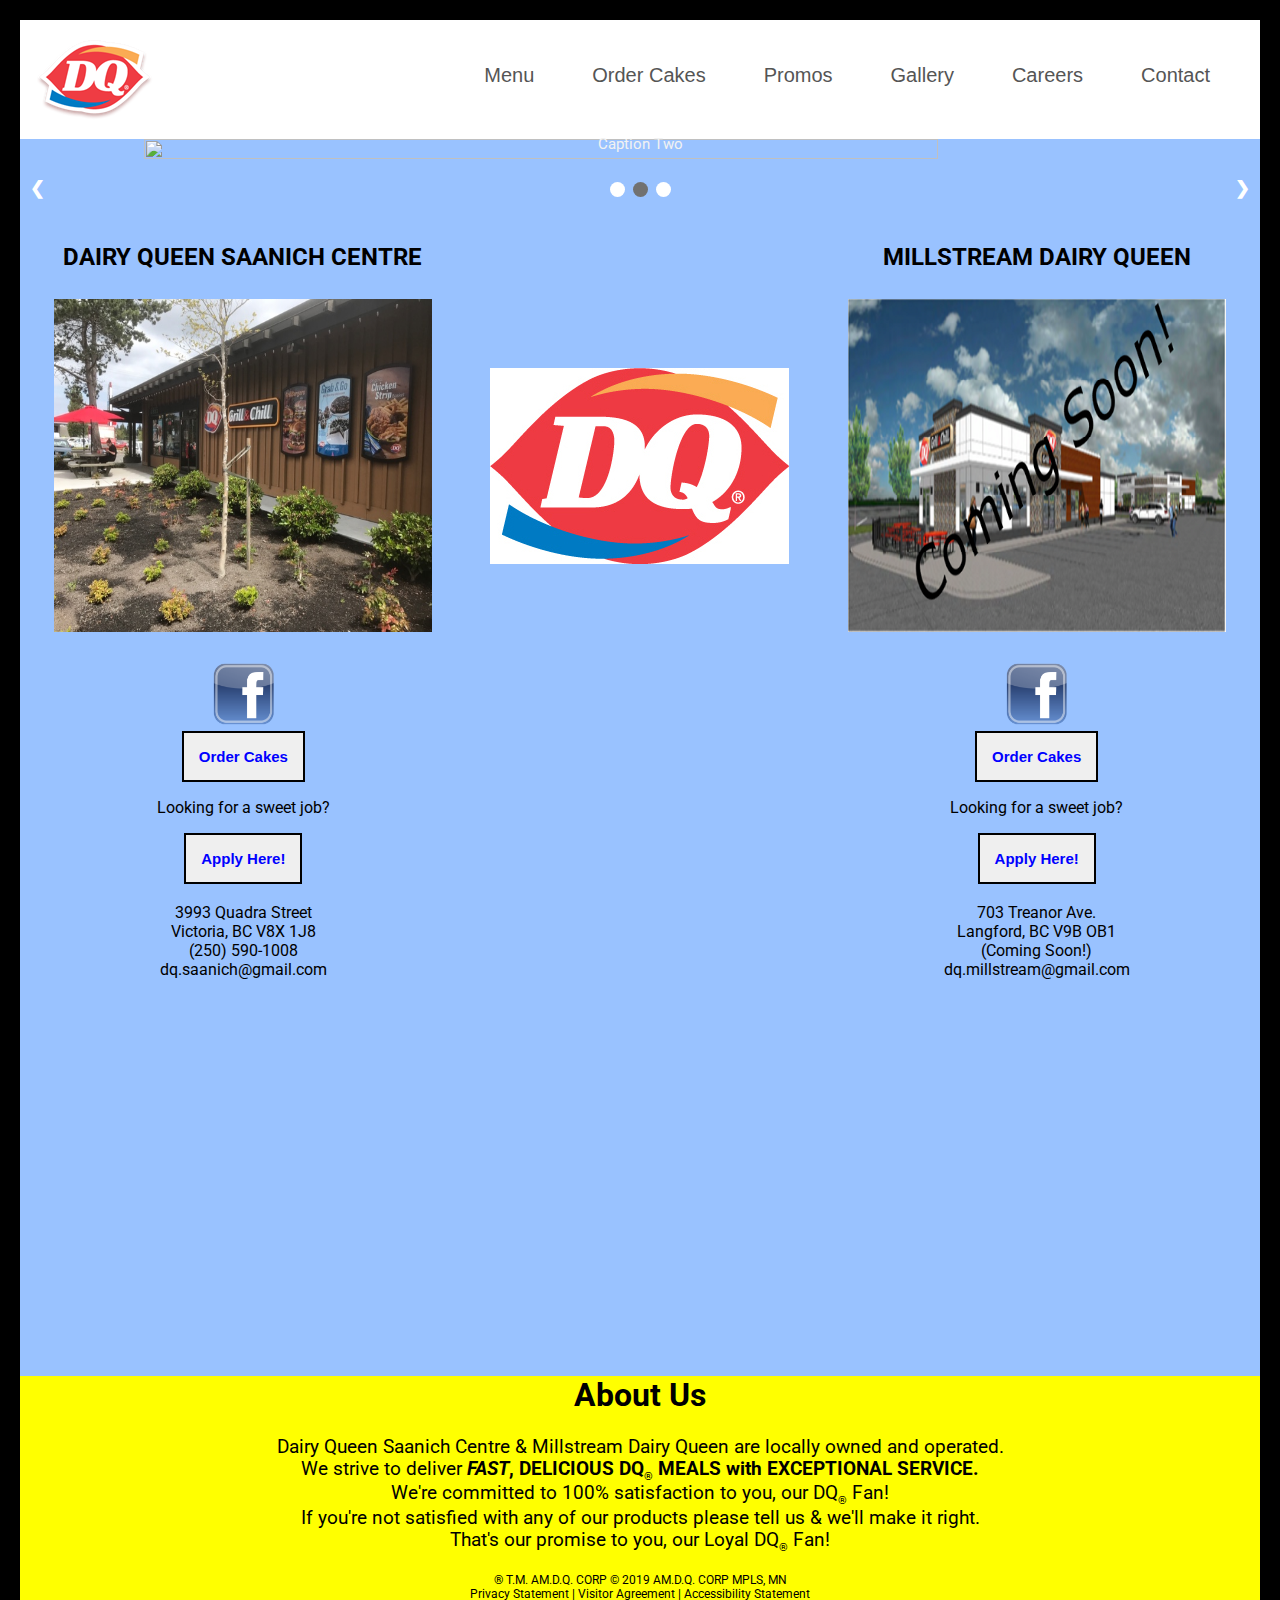
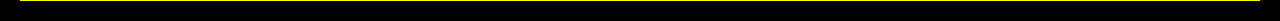
==== index.html @ 5f5af0f4 "fixed colors and logo" ====
<!DOCTYPE html>
<html>
    <head>
        <meta name="viewport" content="width=device-width, initial-scale=1"charset="utf-8">
        <title>Dairy Queen Saanich - Millstream</title>
        <link rel="stylesheet" href="styles.css">
        <link href="https://fonts.googleapis.com/css?family=Roboto" rel="stylesheet">
        <link rel="icon" href="./images/favicon.png">
    </head>
    <body>
        <header>
            <nav>
                <ul id="myTopnav" class="topnav">
                        <a href="index.html" title="Return To Site Main Page"class=viewing><img src="./images/logo_dq.png" class="logo"/></a>
                     
                        
                        <li> 
                            <button>
                                <a class="scroll" href="index.html#bottom" onClick="scrollWindow('bottom')" title="About Our Restaurant(s)">Contact</a>
                            </button>
                        </li>
                        <li>  
                            <div class="dropdown"> 
                                <button class="dropbtn">Careers</button>
                                <div class="dropdown-content">
                                    <a href="https://www.dairyqueen.com/ca-en/Locator/Detail/7793#careers">Saanich DQ</a>
                                    <a href="#">Millstream DQ</a>
                                </div>
                            </div>
                        </li>
                        <li>  
                            <div class="dropdown"> 
                                <button class="dropbtn">Gallery</button>
                                <div class="dropdown-content">
                                    <a href="saanich-gallery.html">Saanich DQ</a>
                                    <a href="millstream-gallery.html">Millstream DQ</a>
                                </div>
                            </div> 
                        </li>
                        <li> 
                            <button>
                                <a href="promos.html" title="View Current Promos">Promos</a>
                            </button>
                        </li>
                        <li> <div class="dropdown">
                                <button class="dropbtn">Order Cakes</button>
                                <div class="dropdown-content">
                                    <a href="https://www.dqcakes.com/#/select-cake-type/7793/1">Saanich DQ</a>
                                    <a href="#">Millstream DQ</a>
                                </div>
                            </div> 
                        </li>
                        <li> <div class="dropdown">
                                <button class="dropbtn">Menu</button>
                                <div class="dropdown-content">
                                    <a href="https://www.dairyqueen.com/ca-en/Menu/Food/">Grill Treats</a>
                                    <a href="https://www.dairyqueen.com/ca-en/Menu/Treats/">Chill Treats</a>
                                    <a href="https://dq.cashstar.com/?locale=en_ca">Gift Certificates</a>
                                </div>
                            </div> 
                        </li>
                </ul>
            </nav>
        </header>
        <main>
        <div class="slideshow-container">

            <div class="mySlides fade">
                <img src="https://www.dairyqueen.com/Global/January 2019/Canada/Q1-2019_BOGO-Novelties_1500x625_CAEN.jpg?width=1500&height=625" id="image1"/>
                <div class="text">Caption Text</div>
            </div>

            <div class="mySlides fade">
                <img src="https://www.dairyqueen.com/Global/January 2019/Canada/Q1-2019_Pretzels-and-PFS_1500x625_CAEN.jpg?width=1500&height=625" id="image2"/>
                <div class="text">Caption Two</div>
            </div>

            <div class="mySlides fade">
                <img src="https://www.dairyqueen.com/Global/January%202019/Canada/BOM_Reeses-Outrageous_1500x625_CAEN.jpg?width=1500&height=625"id="image3"/>
                <div class="text">Caption Three</div>
            </div>

        <br>
        <!-- Next and previous buttons -->
        <a class="prev" onclick="plusSlides(-1)">&#10094;</a>
        <a class="next" onclick="plusSlides(1)">&#10095;</a>
        
        <div style="text-align:center">
            <span class="dot" onclick="currentSlide(1)"></span> 
            <span class="dot" onclick="currentSlide(2)"></span> 
            <span class="dot" onclick="currentSlide(3)"></span> 
        </div>
        
    </div>
        <br/>
        <div class="contactTable" id="scroll">
            <table>
                <tr>
                    <th class="saanichheading">   
                        <h2>DAIRY QUEEN SAANICH CENTRE<br/><br/>
                        <img src="./images/saanich.jpeg" class="saanich"/> 
                        </h2>     
                    </th>
                    <th>
                        <br><br><br>
                        <img src="./images/dq-logo-rgb.jpg" class="fanfood"/>
                    </th>
                    <th class="millstreamheading">
                        <h2>MILLSTREAM DAIRY QUEEN<br/><br/>
                        <img src="./images/comingsoon.png" class="comingsoon"/> 
                        </h2>    
                    </th> 
                </tr>
                <tr>
                    <td>
                        <div class="saanichcontent">
                                <a href="https://www.facebook.com/DQ27107/"><img src="./images/facebook-logo.png" class="facebook"></img></a>
                                    <form action="https://www.dqcakes.com/#/select-cake-type/7793/1">
                                        <input type="submit" class="order-cakes" value="Order Cakes"></input>
                                    </form>
                                    <form action="https://www.dairyqueen.com/ca-en/Locator/Detail/7793#careers">
                                        <p>Looking for a sweet job?</p>
                                        <input type="submit" class="apply" value="Apply Here!"></input> <br/>
                                    </form>
                                <br/>3993 Quadra Street<br/>
                                    Victoria, BC V8X 1J8<br/>
                                    (250) 590-1008<br/>
                                    dq.saanich@gmail.com<br/><br/>
                            <iframe src="https://www.google.com/maps/embed?pb=!1m18!1m12!1m3!1d5290.641862752104!2d-123.36898263075366!3d48.46955745581997!2m3!1f0!2f0!3f0!3m2!1i1024!2i768!4f13.1!3m3!1m2!1s0x548f73c7fd4446ed%3A0xc859da36bca6366f!2s3993+Quadra+St%2C+Victoria%2C+BC+V8X+1J8!5e0!3m2!1sen!2sca!4v1547535984662" allowfullscreen></iframe>      
                        </div>
                    </td>
                    <td></td>
                    <td>
                        <div class="millstreamcontent">
                            <a href="https://www.facebook.com/DQ27107/"><img src="./images/facebook-logo.png" class="facebook"></img></a>
                                    <form action="https://www.dqcakes.com/#/select-cake-type/7793/1">
                                        <input type="submit" class="order-cakes" value="Order Cakes"></input>
                                    </form>
                                    <form action="https://www.dairyqueen.com/ca-en/Locator/Detail/7793#careers">
                                        <p>Looking for a sweet job?</p>
                                        <input type="submit" class="apply" value="Apply Here!"></input> <br/>
                                    </form>
                                    <br/>703 Treanor Ave. <br/>
                                        Langford, BC V9B OB1<br/>
                                        (Coming Soon!)<br/>
                                        dq.millstream@gmail.com<br/><br/>
                            <iframe src="https://www.google.com/maps/embed?pb=!1m18!1m12!1m3!1d2645.5836749687624!2d-123.50258098410696!3d48.46451703631174!2m3!1f0!2f0!3f0!3m2!1i1024!2i768!4f13.1!3m3!1m2!1s0x548f0d45da277e55%3A0x5a3dfa64d154d5f0!2s703+Treanor+Ave%2C+Victoria%2C+BC+V9B+3R3!5e0!3m2!1sen!2sca!4v1547536102762" allowfullscreen></iframe>
                        </div>
                    </td>
                </tr>
            </table>
        </div>
            <div class="bottom">
                <h1>About Us</h1>
                <h3>Dairy Queen Saanich Centre & Millstream Dairy Queen are locally owned and operated. <br/> We strive to deliver <strong><i>FAST</i>, 
                    DELICIOUS DQ<sub>&reg;</sub> MEALS with EXCEPTIONAL SERVICE. </strong><br/>We're committed to 100% satisfaction to you, our DQ<sub>&reg;</sub> Fan!<br/> If you're not satisfied with any 
                    of our products please tell us & we'll make it right. <br/>That's our promise to you, our Loyal DQ<sub>&reg;</sub> Fan!</h4>
                <footer>
                    <p class="footertext">
                        ® T.M. AM.D.Q. CORP © 2019 AM.D.Q. CORP MPLS, MN<br>
                        <a href="https://www.dairyqueen.com/ca-en/Privacy-Statement/?localechange=1&">Privacy Statement </a> 
                        |
                        <a href="https://www.dairyqueen.com/ca-en/Visitor-Agreement/?localechange=1&">Visitor Agreement</a> 
                        |
                        <a href="https://www.dairyqueen.com/us-en/website-technology-accessibility-statement/">Accessibility Statement</a>
                    </p>
                </footer> 
            </div>
        </main>
        <script src="script.js"></script>
    </body>
</html>
---- styles.css ----
* {box-sizing: border-box;}
html{border: 20px solid black; outline-style: solid; outline-color: black; }
body{font-family: 'Roboto', sans-serif; background-color: #99c2ff;}
.mySlides {display: none;}
img {vertical-align: middle;}
p{font-weight: normal;}
header{
  background-color: white;
}
.logo{
  float: left;
}
html, body{
  margin: 0;
}
body{
  margin-bottom: -12px;
}
h1{
  font-size: 32px;
  text-align: center;
}
h3{
  text-decoration: none;
  font-weight: normal;
}
/* Slideshow container */
.slideshow-container {
  position: relative;

}
#image1, #image2, #image3{
  max-height: 100%; width: 80%; height: 55%;
  margin-left: 10%;
}

/* Caption text */
.text {
  color: #f2f2f2;
  font-size: 15px;
  padding: 8px 12px;
  position: absolute;
  bottom: 40px;
  width: 100%;
  text-align: center;
}

/* The dots/bullets/indicators */
.dot {
  height: 15px;
  width: 15px;
  margin: 0 2px;
  background-color: #ffffff;
  border-radius: 50%;
  display: inline-block;
  transition: background-color 0.6s ease;
}

.active {
  background-color: #717171;
}

/* Fading animation */
.fade {
  -webkit-animation-name: fade;
  -webkit-animation-duration: 1.5s;
  animation-name: fade;
  animation-duration: 1.5s;
}

@-webkit-keyframes fade {
  from {opacity: .4} 
  to {opacity: 1}
}

@keyframes fade {
  from {opacity: .4} 
  to {opacity: 1}
}

/* On smaller screens, decrease text size */
@media only screen and (max-width: 300px) {
  .text {font-size: 11px}
}

/* Next & previous buttons */

 .prev, .next {
  cursor: pointer;
  position: absolute;
  top: 45%;
  width: auto;
  padding: 10px;
  color: white;
  font-weight: bold;
  font-size: 18px;
  transition: 0.6s ease;
  border-radius: 0 3px 3px 0;
  user-select: none;
}

/* Position the "next button" to the right */
.next {
  right: 0px;
  float: right;
  border-radius: 3px 0 0 3px;
} 

/* On hover, add a black background color with a little bit see-through */
.prev:hover, .next:hover {
  background-color: rgba(0,0,0,0.8);
}

  /* Clear floats after the columns */
  .row:after {
    content: "";
    display: table;
    clear: both;
  }

nav {
  position: relative;
    padding: 8px;
    background-size: contain;
    overflow: auto;
}

nav ul {
    list-style-type: none;
    padding: 8px;
    margin: 0;
    overflow: hidden;
}
nav ul a {
  text-decoration: none;
  color: #555;
}
ul li {
  float: right;
  margin-top: 20px;
  margin-right: 10px;
}
nav ul li a:hover {color: red;}
/* Dropdown Button */
.dropbtn {
    font-size: 16px;
    border: none;
    font-family: sans-serif;
    color: #555;
    padding: 0 16px;
    margin: 8px;
    text-decoration: none;
    transition: 0.3s;
    font-size: 20px;
    background-color: inherit;
  }

  /* The container <div> - needed to position the dropdown content */
  .dropdown {
    position: relative;
    display: inline-block;
  }

  /* Dropdown Content (Hidden by Default) */
  .dropdown-content {
    padding-right: 2em;
    display: none;
    position: fixed;
    min-width: 160px;
    z-index: 1;
    color: #555;
    text-align: left;
  }

  /* Links inside the dropdown */
  .dropdown-content a {
    text-decoration: none;
    display: block;
    color: #555;
    background-color: white;
  }

  /* Change color of dropdown links on hover */
  .dropdown-content a:hover {
    padding-left: 1em;
    color: white;
    background-color: rgb(187, 175, 255);
  }

  /* Show the dropdown menu on hover */
  .dropdown:hover .dropdown-content {display: block;}

  /* Change the background color of the dropdown button when the dropdown content is shown */
  .dropdown:hover .dropbtn {color: red;}

  button{     
    background-color: Transparent;
    background-repeat:no-repeat;
    border: none;
    cursor:pointer;
    overflow: hidden;   
    color: #555;
    padding: 0 16px;
    margin: 8px;
    transition: 0.3s;
    font-size: 20px;    
  }
  button:active{
    border:2px blue solid;
  }
.bottom{
  background-color: #ffff00;
  text-align: center;
}
  footer, a{
    color: black;
    text-decoration: none;
  }
.saanichheading, .saanichcontent{
  /*padding-left: 250px;*/
  padding-left: 2em;
}
.millstreamheading, .millstreamcontent{
  padding-right: 2em;
}
  table{
    table-layout: fixed;
    width: 100%;
    height: 100%;
    text-align: center;
    align-content: center;
    align-self: center;
    color: black;
  }
  
  .footertext{
    font-size: 12px;
    text-align: center;
  }
  iframe{
    position: relative;
    width: 350px;
    min-width: 10%;
    height: 350px;
    border: 0;
  }
  .contactTable, table, th, tr, p, img, iframe{
    max-width: 100%;
    max-height: 100%;
  }
  .saanich, .comingsoon{
    width: 508px;
    height: 333px;
  }

  .facebook{
    height: 75px;
    width: 75px;
  }
  input{
    padding: 1em;
    border: 2px solid black;
    color: blue;
    font-size: 15px;
    font-weight: bold;
    text-align: center;
    align-content: center;
  }
  input:hover{
    background-color: white;
  }
  input:active{
      border:2px blue solid;
  }
  sub{
    font-size: 11px;
    font-weight: normal;
  }

  h2, h2 img{
    text-align: center;
    align-content: center;
  }

  /* Picture Formatting */
  div.gallery {
    margin-top: -21px;
    margin-bottom: -21px;
    border: 10px linear-gradient(#00bbdd,#0033dd);
    background-image: linear-gradient(#00bbdd,#0033dd);
    vertical-align: baseline;
    
    
  }
  div.pictures {
    width: 90%;
    content: "";
    clear: both;
    display: table;
    
  }
  div.pictures:hover {
    width: 100%;
  }

  div.pictures img {
    height: auto;
  }

  div.desc {
    padding: 1px;
    text-align: center;
  }
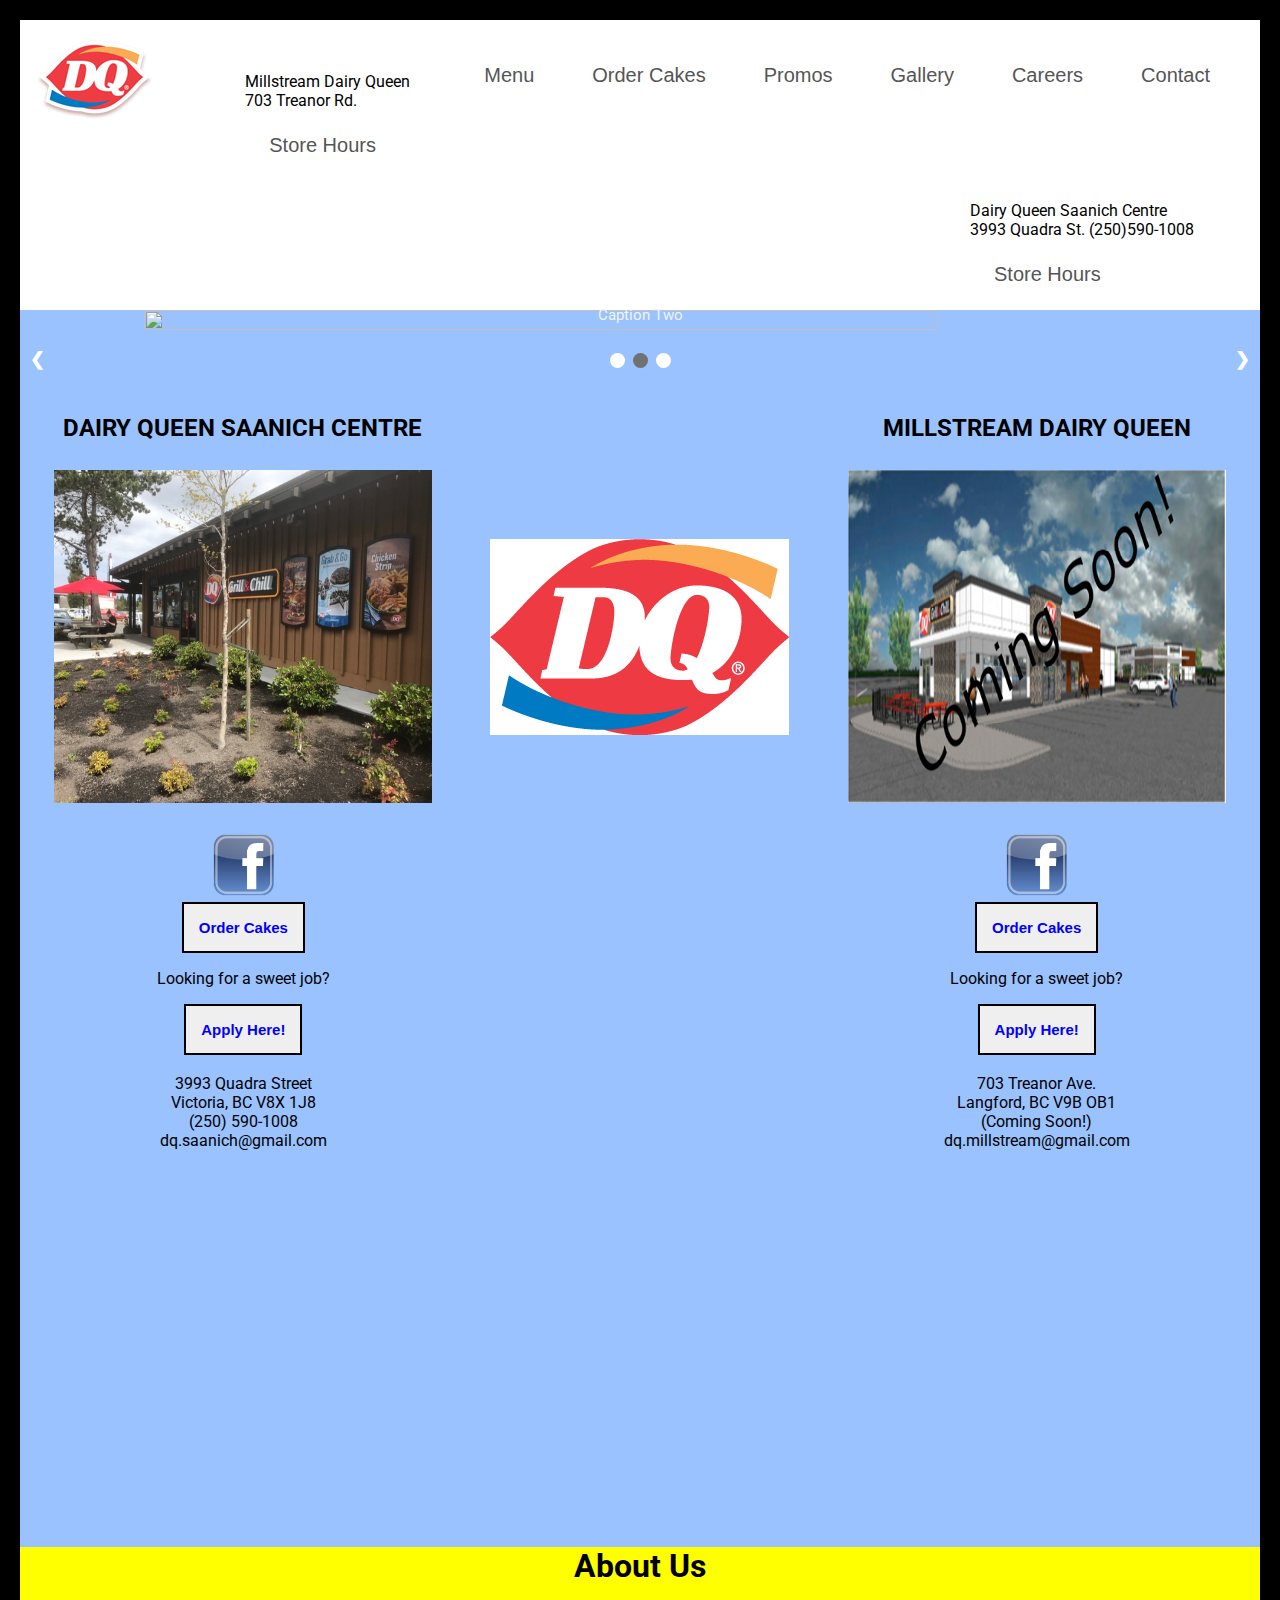
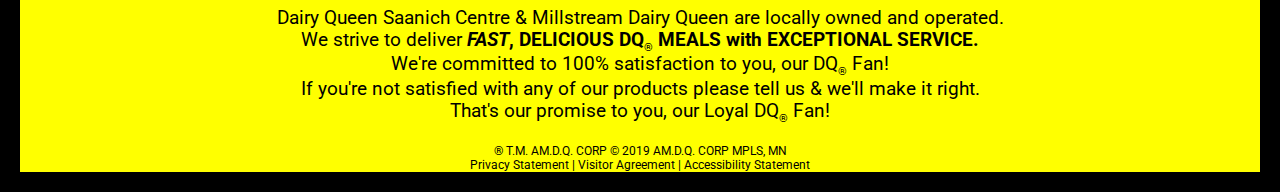
==== commit afa360d6: "Added hours button and fixed footers" ====
--- a/index.html
+++ b/index.html
@@ -8,12 +8,12 @@
         <link rel="icon" href="./images/favicon.png">
     </head>
     <body>
+
         <header>
+            
             <nav>
                 <ul id="myTopnav" class="topnav">
                         <a href="index.html" title="Return To Site Main Page"class=viewing><img src="./images/logo_dq.png" class="logo"/></a>
-                     
-                        
                         <li> 
                             <button>
                                 <a class="scroll" href="index.html#bottom" onClick="scrollWindow('bottom')" title="About Our Restaurant(s)">Contact</a>
@@ -59,7 +59,40 @@
                                 </div>
                             </div> 
                         </li>
-                </ul>
+                    <li>
+                        <p>Millstream Dairy Queen<br>
+                        703 Treanor Rd.<br>
+                        </p>
+                    <button onclick="hoursDisplay()">Store Hours</button>
+                <div id="hoursdisplay" style="display:none">
+                <p>Mon 10am-10pm
+                Tue 10am-10pm
+                Wed 10am-10pm
+                Thu 10am-10pm
+                Fri 10am-10pm
+                Sat 10am-10pm
+                Sun 10am-10pm
+                </p>
+                </div>
+                    </li>
+                    
+                    <li>
+                        <p>Dairy Queen Saanich Centre<br>
+                        3993 Quadra St. (250)590-1008<br>
+                        </p>
+                    <button onclick="hoursDisplay()">Store Hours</button>
+                <div id="hoursdisplay" style="display:none">
+                Mon 10am-10pm<br>
+                Tue 10am-10pm<br>
+                Wed 10am-10pm<br>
+                Thu 10am-10pm<br>
+                Fri 10am-10pm<br>
+                Sat 10am-10pm<br>
+                Sun 10am-10pm<br>
+                </div>
+                    </li>
+                        
+                </ul> 
             </nav>
         </header>
         <main>
--- a/styles.css
+++ b/styles.css
@@ -310,4 +310,21 @@
   div.desc {
     padding: 1px;
     text-align: center;
-  }+  }
+
+#hoursdisplay {
+  width: 10%;
+  padding: 5px 0;
+  text-align: center;
+  background-color: lightblue;
+  margin-top: 2px;
+  padding-right: 20px;
+}
+
+#hoursdisplay p {
+  font-family: fantasy;
+}
+
+li p {
+    padding-right: 40px;
+}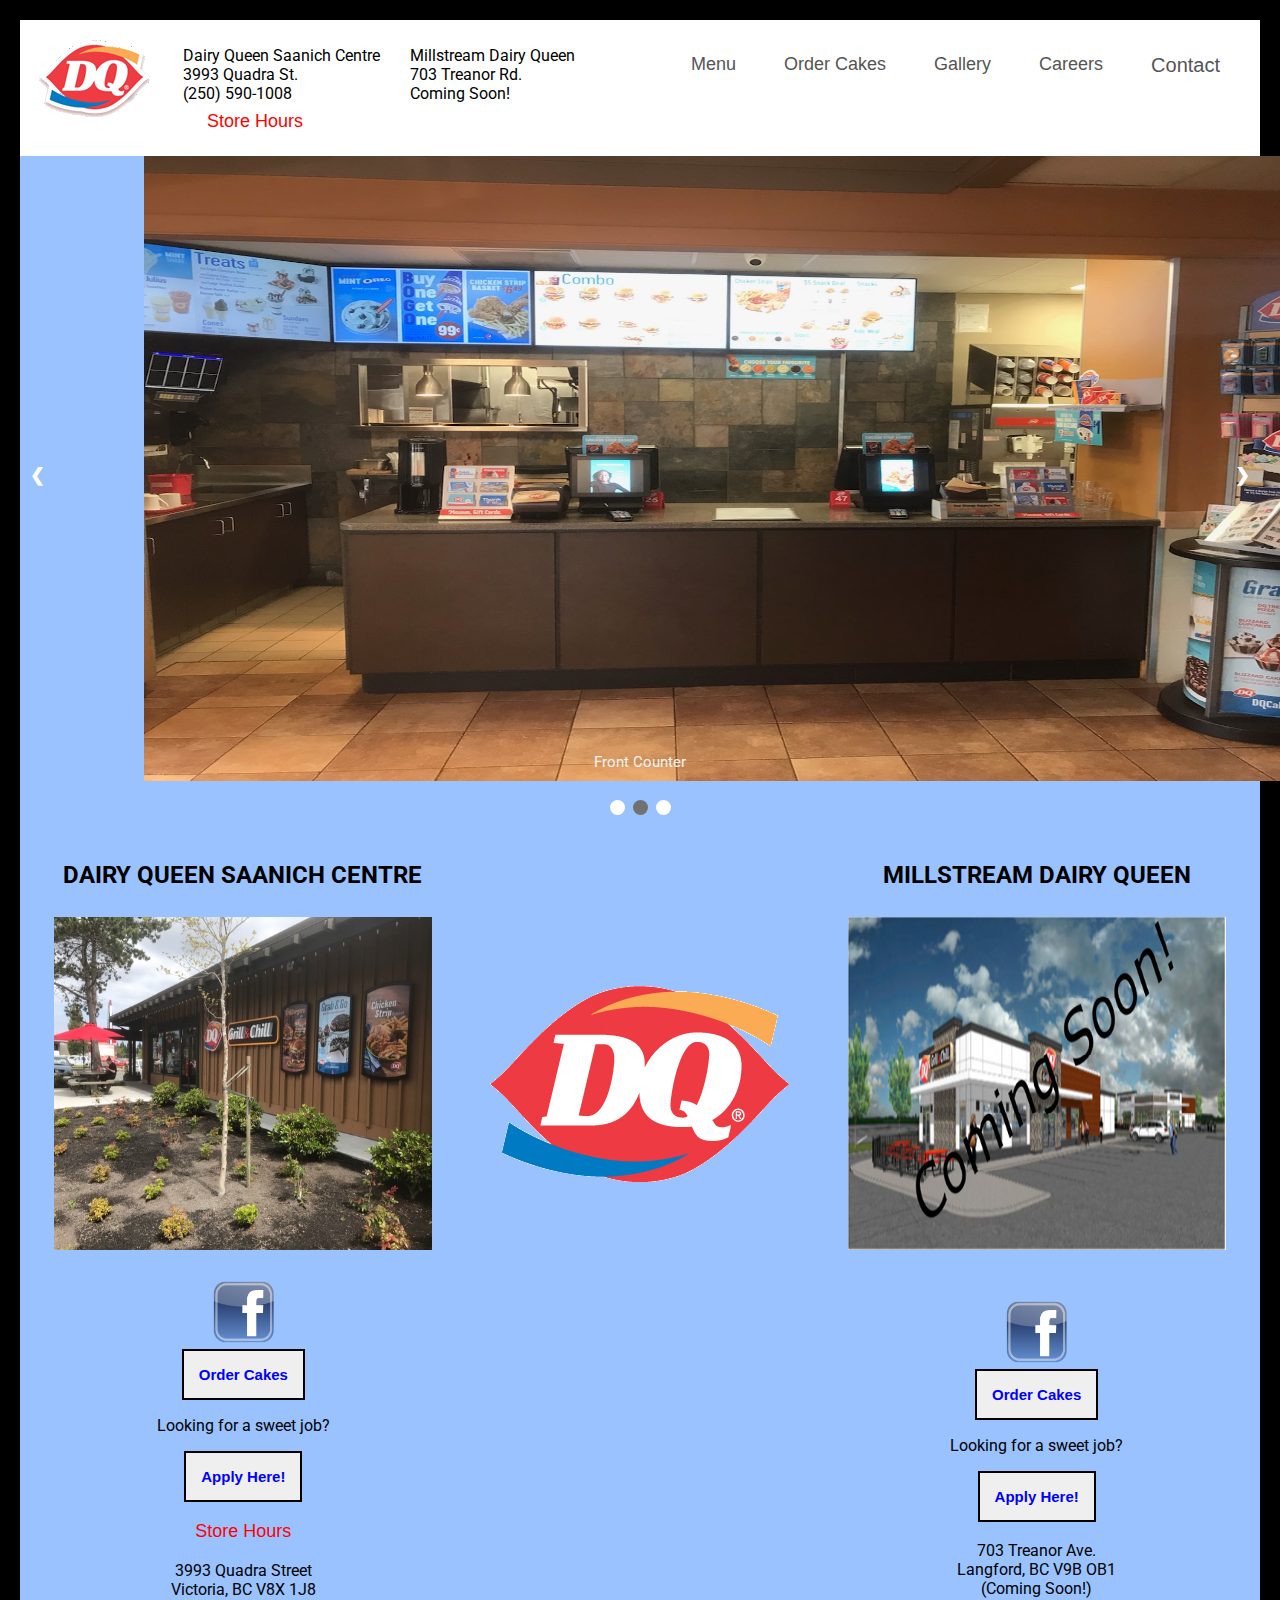
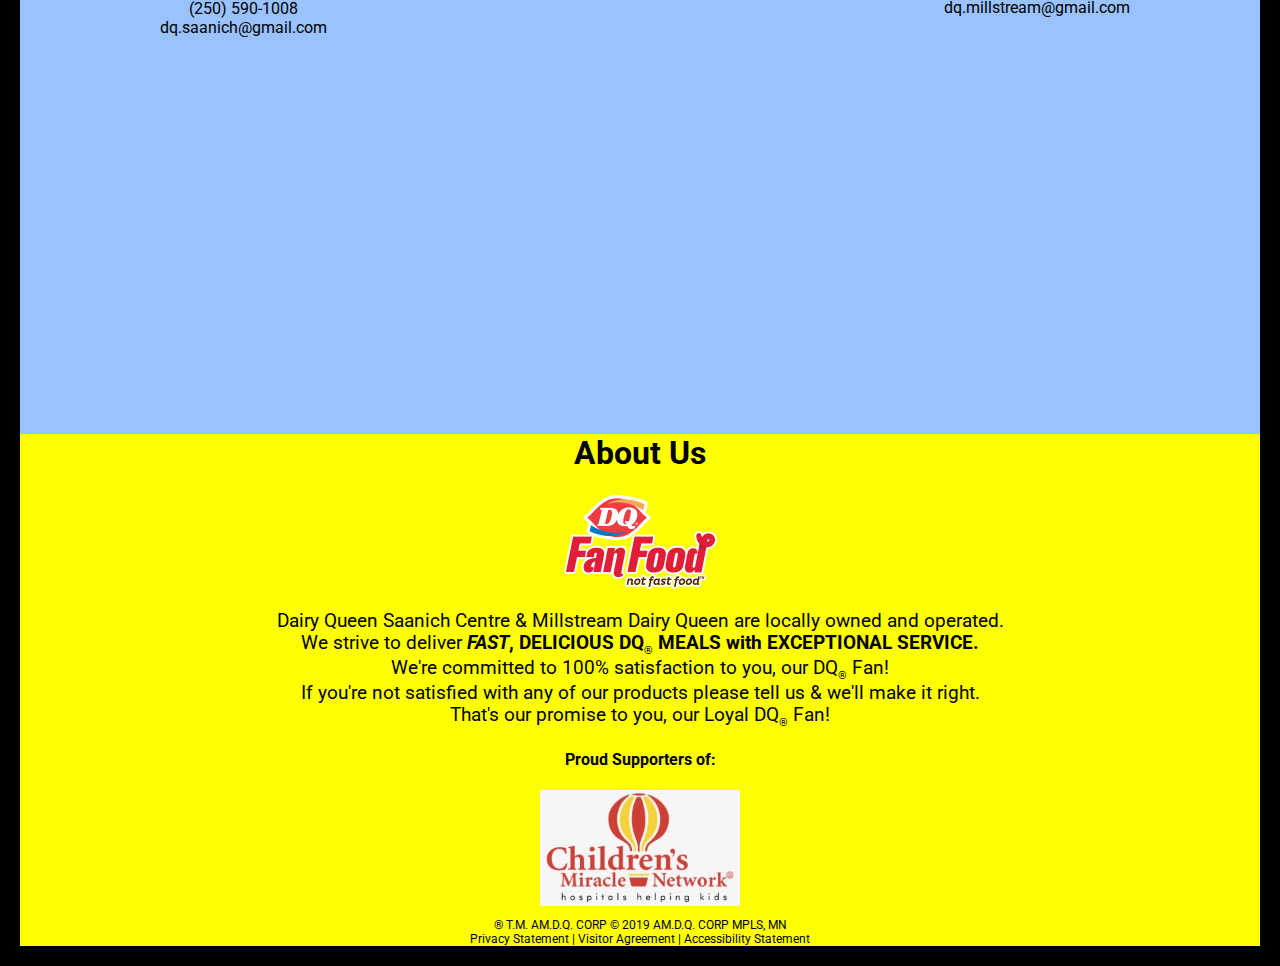
==== commit 35594598: "added store hours, fixed display" ====
--- a/index.html
+++ b/index.html
@@ -8,90 +8,95 @@
         <link rel="icon" href="./images/favicon.png">
     </head>
     <body>
-
         <header>
-            
             <nav>
                 <ul id="myTopnav" class="topnav">
                         <a href="index.html" title="Return To Site Main Page"class=viewing><img src="./images/logo_dq.png" class="logo"/></a>
-                        <li> 
-                            <button>
-                                <a class="scroll" href="index.html#bottom" onClick="scrollWindow('bottom')" title="About Our Restaurant(s)">Contact</a>
-                            </button>
-                        </li>
-                        <li>  
-                            <div class="dropdown"> 
-                                <button class="dropbtn">Careers</button>
-                                <div class="dropdown-content">
-                                    <a href="https://www.dairyqueen.com/ca-en/Locator/Detail/7793#careers">Saanich DQ</a>
-                                    <a href="#">Millstream DQ</a>
+                        <div class="menu">
+                            <li> 
+                                <button>
+                                    <a class="scroll" onclick=scrollWindow() title="About Our Restaurant(s)">Contact</a>
+                                </button>
+                            </li>
+                            <li>  
+                                <div class="dropdown"> 
+                                    <button class="dropbtn">Careers</button>
+                                    <div class="dropdown-content">
+                                        <a href="https://www.dairyqueen.com/ca-en/Locator/Detail/7793#careers">Saanich DQ</a>
+                                        <a href="#">Millstream DQ</a>
+                                    </div>
+                                </div>
+                            </li>
+                            <li>  
+                                <div class="dropdown"> 
+                                    <button class="dropbtn">Gallery</button>
+                                    <div class="dropdown-content">
+                                        <a href="saanich-gallery.html">Saanich DQ</a>
+                                        <a href="millstream-gallery.html">Millstream DQ</a>
+                                    </div>
+                                </div> 
+                            </li>
+                            <li> <div class="dropdown">
+                                    <button class="dropbtn">Order Cakes</button>
+                                    <div class="dropdown-content">
+                                        <a href="https://www.dqcakes.com/#/select-cake-type/7793/1">Saanich DQ</a>
+                                        <a href="#">Millstream DQ</a>
+                                    </div>
+                                </div> 
+                            </li>
+                            <li> <div class="dropdown">
+                                    <button class="dropbtn">Menu</button>
+                                    <div class="dropdown-content">
+                                        <a href="https://www.dairyqueen.com/ca-en/Menu/Food/">Grill Treats</a>
+                                        <a href="https://www.dairyqueen.com/ca-en/Menu/Treats/">Chill Treats</a>
+                                        <a href="https://dq.cashstar.com/?locale=en_ca">Gift Certificates</a>
+                                    </div>
+                                </div> 
+                            </li>
+                        </div>
+
+                    <div class="store">
+                        <div class="store-saanich">
+                            <li>
+                                Dairy Queen Saanich Centre<br>
+                                    3993 Quadra St. <br>
+                                    (250) 590-1008<br>
+                                    <button class ="hours-button" onclick="saanichHoursDisplay()">Store Hours</button>
+                                <div id="saanich-hours" >
+                                    <p>
+                                    Mon 10am-10pm<br>
+                                    Tue 10am-10pm<br>
+                                    Wed 10am-10pm<br>
+                                    Thu 10am-10pm<br>
+                                    Fri 10am-10pm<br>
+                                    Sat 10am-10pm<br>
+                                    Sun 10am-10pm
+                                    </p>
+                                </div>
+                            </li>
+                        </div>
+                        <div class="store-millstream">
+                            <li>
+                            Millstream Dairy Queen<br>
+                                    703 Treanor Rd.<br>
+                                    Coming Soon!
+                                    <button class="dropbtn"></button>
+                                <!--<div class="dropdown-content">
+                                    <p>
+                                    Mon 10am-10pm<br>
+                                    Tue 10am-10pm<br>
+                                    Wed 10am-10pm<br>
+                                    Thu 10am-10pm<br>
+                                    Fri 10am-10pm<br>
+                                    Sat 10am-10pm<br>
+                                    Sun 10am-10pm<br>
+                                    </p>
                                 </div>
                             </div>
-                        </li>
-                        <li>  
-                            <div class="dropdown"> 
-                                <button class="dropbtn">Gallery</button>
-                                <div class="dropdown-content">
-                                    <a href="saanich-gallery.html">Saanich DQ</a>
-                                    <a href="millstream-gallery.html">Millstream DQ</a>
-                                </div>
-                            </div> 
-                        </li>
-                        <li> 
-                            <button>
-                                <a href="promos.html" title="View Current Promos">Promos</a>
-                            </button>
-                        </li>
-                        <li> <div class="dropdown">
-                                <button class="dropbtn">Order Cakes</button>
-                                <div class="dropdown-content">
-                                    <a href="https://www.dqcakes.com/#/select-cake-type/7793/1">Saanich DQ</a>
-                                    <a href="#">Millstream DQ</a>
-                                </div>
-                            </div> 
-                        </li>
-                        <li> <div class="dropdown">
-                                <button class="dropbtn">Menu</button>
-                                <div class="dropdown-content">
-                                    <a href="https://www.dairyqueen.com/ca-en/Menu/Food/">Grill Treats</a>
-                                    <a href="https://www.dairyqueen.com/ca-en/Menu/Treats/">Chill Treats</a>
-                                    <a href="https://dq.cashstar.com/?locale=en_ca">Gift Certificates</a>
-                                </div>
-                            </div> 
-                        </li>
-                    <li>
-                        <p>Millstream Dairy Queen<br>
-                        703 Treanor Rd.<br>
-                        </p>
-                    <button onclick="hoursDisplay()">Store Hours</button>
-                <div id="hoursdisplay" style="display:none">
-                <p>Mon 10am-10pm
-                Tue 10am-10pm
-                Wed 10am-10pm
-                Thu 10am-10pm
-                Fri 10am-10pm
-                Sat 10am-10pm
-                Sun 10am-10pm
-                </p>
-                </div>
-                    </li>
-                    
-                    <li>
-                        <p>Dairy Queen Saanich Centre<br>
-                        3993 Quadra St. (250)590-1008<br>
-                        </p>
-                    <button onclick="hoursDisplay()">Store Hours</button>
-                <div id="hoursdisplay" style="display:none">
-                Mon 10am-10pm<br>
-                Tue 10am-10pm<br>
-                Wed 10am-10pm<br>
-                Thu 10am-10pm<br>
-                Fri 10am-10pm<br>
-                Sat 10am-10pm<br>
-                Sun 10am-10pm<br>
-                </div>
-                    </li>
-                        
+                            -->
+                            </li>
+                        </div>
+                    </div>
                 </ul> 
             </nav>
         </header>
@@ -99,18 +104,21 @@
         <div class="slideshow-container">
 
             <div class="mySlides fade">
-                <img src="https://www.dairyqueen.com/Global/January 2019/Canada/Q1-2019_BOGO-Novelties_1500x625_CAEN.jpg?width=1500&height=625" id="image1"/>
-                <div class="text">Caption Text</div>
+                <!--<img src="https://www.dairyqueen.com/Global/January 2019/Canada/Q1-2019_BOGO-Novelties_1500x625_CAEN.jpg?width=1500&height=625" id="image1"/>-->
+                <img src="./images/burgers.jpeg?width=1500&height=625" id="image1"/>
+                <div class="text">Burgers</div>
             </div>
 
             <div class="mySlides fade">
-                <img src="https://www.dairyqueen.com/Global/January 2019/Canada/Q1-2019_Pretzels-and-PFS_1500x625_CAEN.jpg?width=1500&height=625" id="image2"/>
-                <div class="text">Caption Two</div>
+                <!--<img src="https://www.dairyqueen.com/Global/January 2019/Canada/Q1-2019_Pretzels-and-PFS_1500x625_CAEN.jpg?width=1500&height=625" id="image2"/>-->
+                <img src="./images/counter.jpg?width=1500&height=625" id="image2"/>
+                <div class="text">Front Counter</div>
             </div>
 
             <div class="mySlides fade">
-                <img src="https://www.dairyqueen.com/Global/January%202019/Canada/BOM_Reeses-Outrageous_1500x625_CAEN.jpg?width=1500&height=625"id="image3"/>
-                <div class="text">Caption Three</div>
+               <!-- <img src="https://www.dairyqueen.com/Global/January%202019/Canada/BOM_Reeses-Outrageous_1500x625_CAEN.jpg?width=1500&height=625"id="image3"/>-->
+               <img src="./images/treats.jpeg?width=1500&height=625" id="image3"/>
+               <div class="text">Cakes</div>
             </div>
 
         <br>
@@ -153,13 +161,27 @@
                                     </form>
                                     <form action="https://www.dairyqueen.com/ca-en/Locator/Detail/7793#careers">
                                         <p>Looking for a sweet job?</p>
-                                        <input type="submit" class="apply" value="Apply Here!"></input> <br/>
-                                    </form>
+                                        <input type="submit" class="apply" value="Apply Here!"></input> <br/><br/>
+                                    </form>
+                                
+                                    <button id="saanich-bottom-button" class ="hours-button" onclick="saanichBottomHoursDisplay()">Store Hours</button>
+                                    <div id="saanich-bottom">
+                                       <p>
+                                        Mon 10am-10pm<br>
+                                        Tue 10am-10pm<br>
+                                        Wed 10am-10pm<br>
+                                        Thu 10am-10pm<br>
+                                        Fri 10am-10pm<br>
+                                        Sat 10am-10pm<br>
+                                        Sun 10am-10pm<br>
+                                        </p>
+                                    </div>
                                 <br/>3993 Quadra Street<br/>
                                     Victoria, BC V8X 1J8<br/>
                                     (250) 590-1008<br/>
                                     dq.saanich@gmail.com<br/><br/>
                             <iframe src="https://www.google.com/maps/embed?pb=!1m18!1m12!1m3!1d5290.641862752104!2d-123.36898263075366!3d48.46955745581997!2m3!1f0!2f0!3f0!3m2!1i1024!2i768!4f13.1!3m3!1m2!1s0x548f73c7fd4446ed%3A0xc859da36bca6366f!2s3993+Quadra+St%2C+Victoria%2C+BC+V8X+1J8!5e0!3m2!1sen!2sca!4v1547535984662" allowfullscreen></iframe>      
+                        
                         </div>
                     </td>
                     <td></td>
@@ -185,9 +207,12 @@
         </div>
             <div class="bottom">
                 <h1>About Us</h1>
+                <img src="./images/logo_dq3d.png"/>
                 <h3>Dairy Queen Saanich Centre & Millstream Dairy Queen are locally owned and operated. <br/> We strive to deliver <strong><i>FAST</i>, 
                     DELICIOUS DQ<sub>&reg;</sub> MEALS with EXCEPTIONAL SERVICE. </strong><br/>We're committed to 100% satisfaction to you, our DQ<sub>&reg;</sub> Fan!<br/> If you're not satisfied with any 
-                    of our products please tell us & we'll make it right. <br/>That's our promise to you, our Loyal DQ<sub>&reg;</sub> Fan!</h4>
+                    of our products please tell us & we'll make it right. <br/>That's our promise to you, our Loyal DQ<sub>&reg;</sub> Fan!</h3>
+                    <h4>Proud Supporters of:</h4>
+                    <a href="https://childrensmiraclenetwork.ca/"><img src="./images/children.png" width="200px"/></a>
                 <footer>
                     <p class="footertext">
                         ® T.M. AM.D.Q. CORP © 2019 AM.D.Q. CORP MPLS, MN<br>
--- a/styles.css
+++ b/styles.css
@@ -7,6 +7,7 @@
 header{
   background-color: white;
 }
+
 .logo{
   float: left;
 }
@@ -31,6 +32,8 @@
 }
 #image1, #image2, #image3{
   max-height: 100%; width: 80%; height: 55%;
+  width:1500px;
+  height:625px;
   margin-left: 10%;
 }
 
@@ -135,10 +138,13 @@
   text-decoration: none;
   color: #555;
 }
-ul li {
+.menu li {
   float: right;
-  margin-top: 20px;
-  margin-right: 10px;
+  margin-top: 10px;
+}
+.store li {
+  float: left;
+  margin-top: 10px;
 }
 nav ul li a:hover {color: red;}
 /* Dropdown Button */
@@ -151,9 +157,11 @@
     margin: 8px;
     text-decoration: none;
     transition: 0.3s;
-    font-size: 20px;
+    font-size: 18px;
     background-color: inherit;
   }
+
+  
 
   /* The container <div> - needed to position the dropdown content */
   .dropdown {
@@ -163,7 +171,6 @@
 
   /* Dropdown Content (Hidden by Default) */
   .dropdown-content {
-    padding-right: 2em;
     display: none;
     position: fixed;
     min-width: 160px;
@@ -185,6 +192,25 @@
     padding-left: 1em;
     color: white;
     background-color: rgb(187, 175, 255);
+  }
+
+  .dropdown-content p {
+    position: relative;
+    left: 30px;
+    color: #555;
+    padding-left: 3em;
+    background-color: white;
+    text-align: center !important;
+  }
+
+  /* Change color of dropdown links on hover */
+  .dropdown-content p:hover {
+    position: relative;
+    left: 30px;
+    padding-left: 3em;
+    color: white;
+    background-color: rgb(187, 175, 255);
+    text-align: center !important;
   }
 
   /* Show the dropdown menu on hover */
@@ -304,7 +330,8 @@
   }
 
   div.pictures img {
-    height: auto;
+    width: 600px;
+    height: 400px;
   }
 
   div.desc {
@@ -327,4 +354,23 @@
 
 li p {
     padding-right: 40px;
+}
+
+#saanich-hours, #saanich-bottom {
+  display: none;
+}
+
+.hours-button{
+  display: flex;
+  color:red;
+  font-size: 18px;
+  text-align: center;
+  justify-content: center;
+}
+#saanich-bottom-button{
+  margin:0 auto;
+}
+.store-saanich li{
+  padding-left: 30px;
+  padding-right:  30px;
 }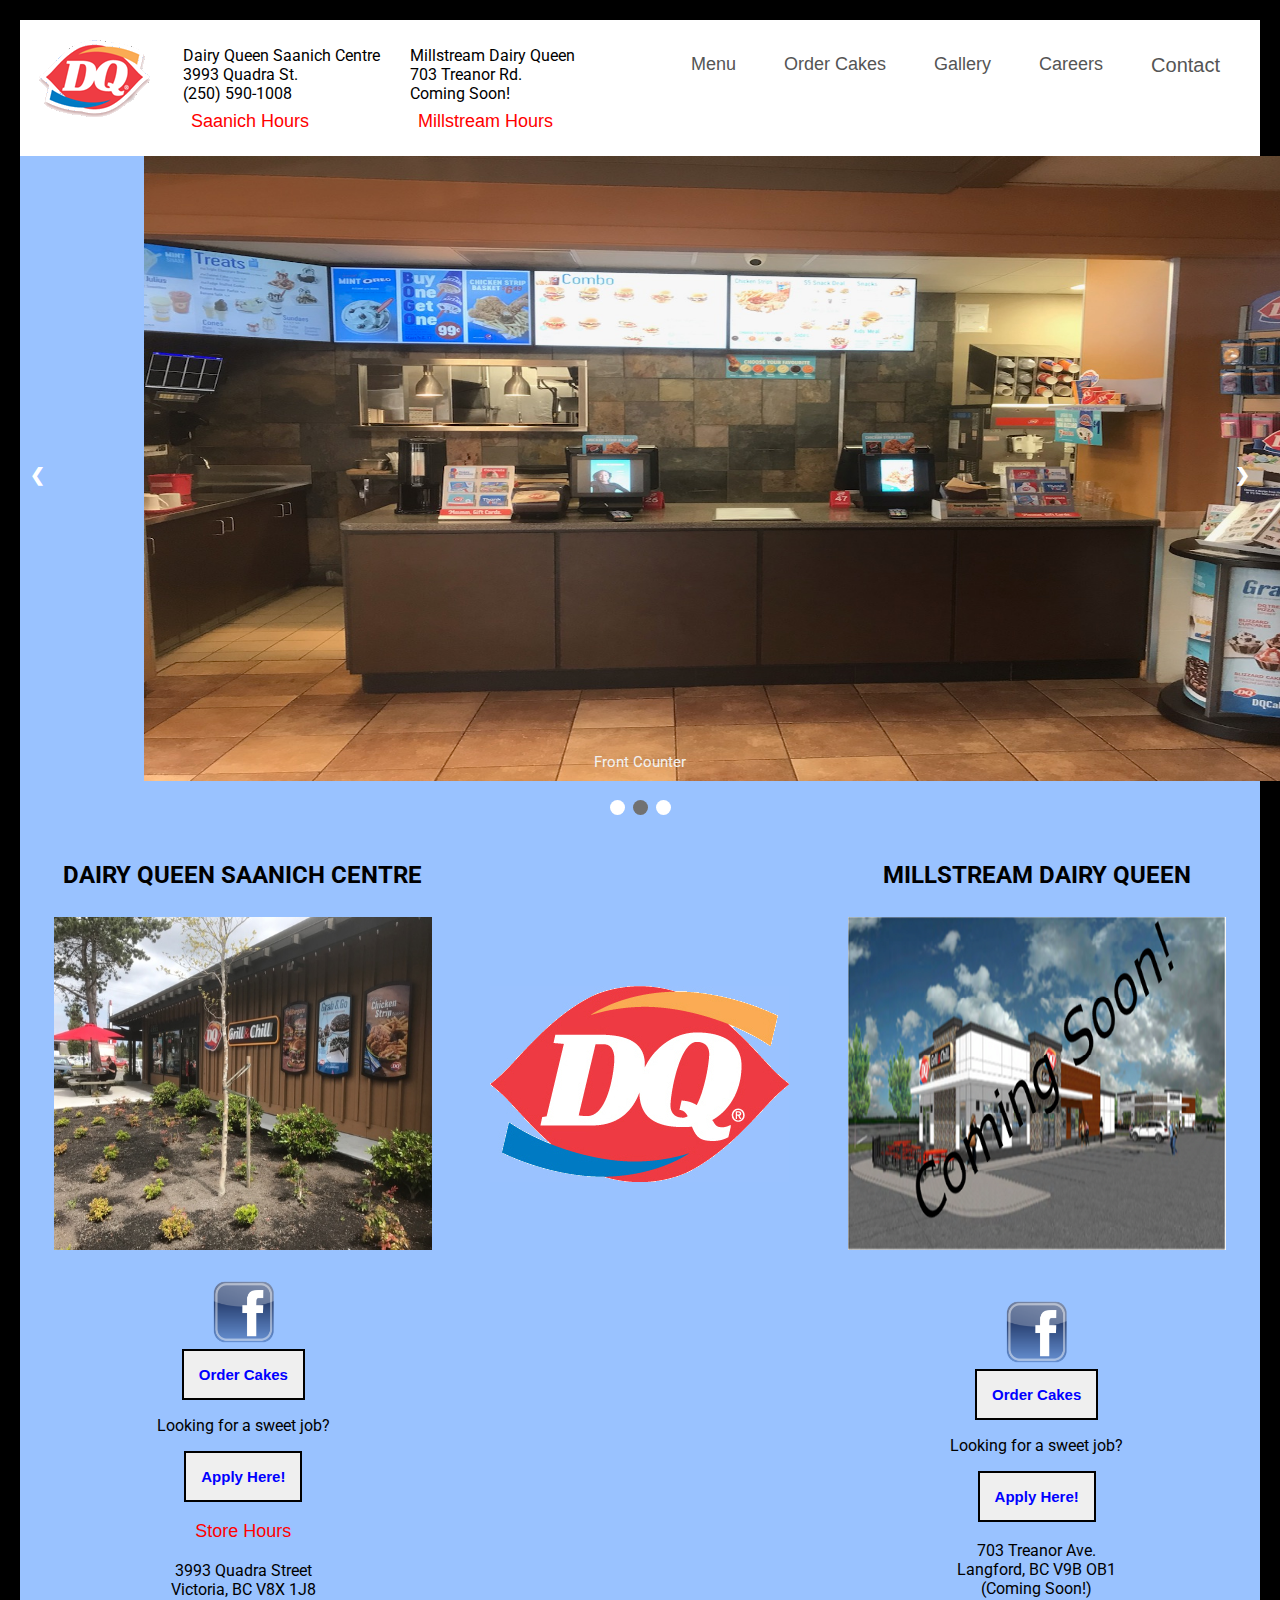
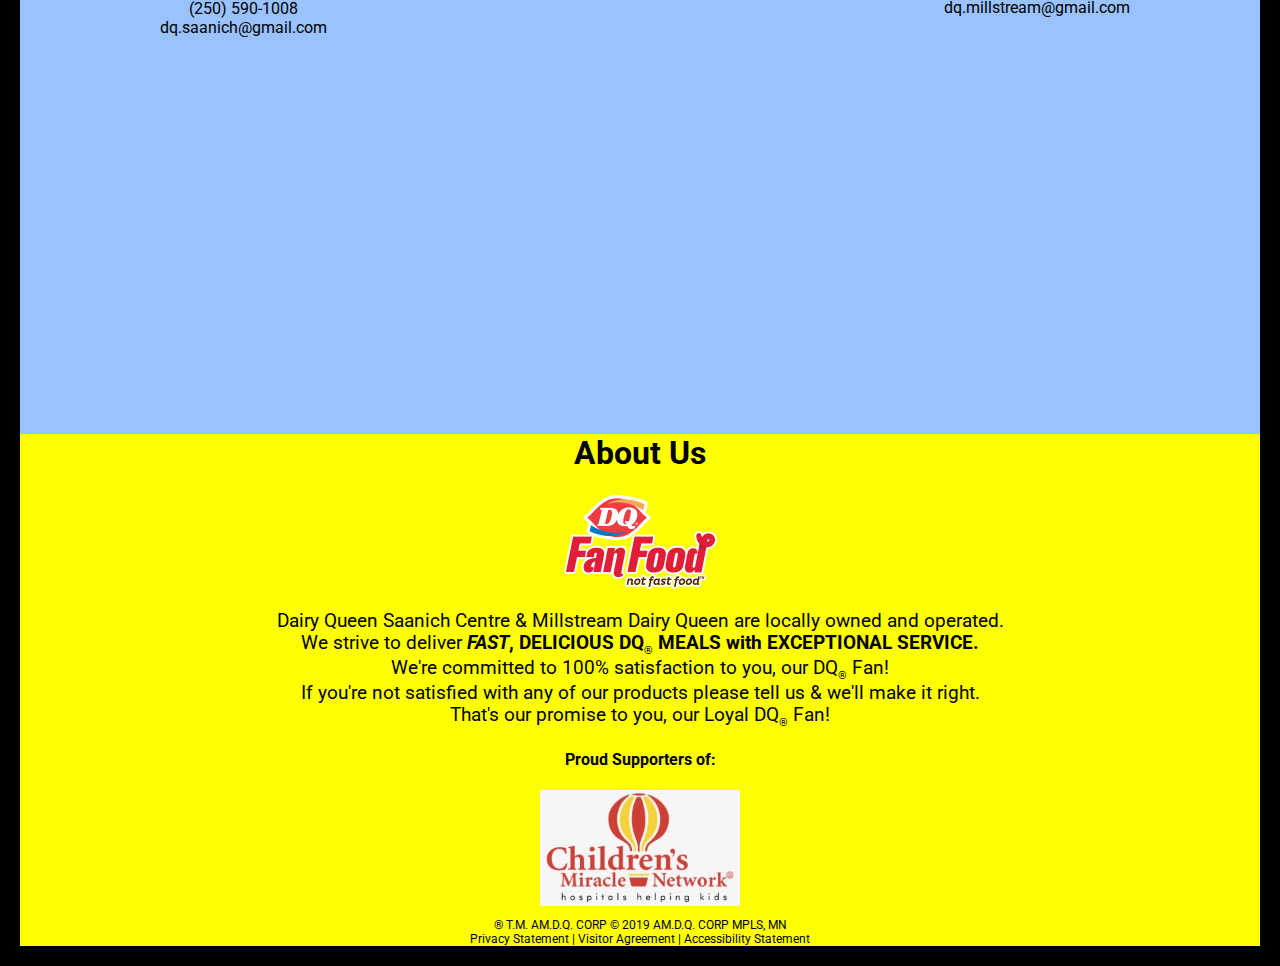
==== commit f328c49a: "added millstream hours" ====
--- a/index.html
+++ b/index.html
@@ -61,9 +61,11 @@
                                 Dairy Queen Saanich Centre<br>
                                     3993 Quadra St. <br>
                                     (250) 590-1008<br>
-                                    <button class ="hours-button" onclick="saanichHoursDisplay()">Store Hours</button>
+                                    <button class ="hours-button" onclick="saanichHoursDisplay()">Saanich Hours</button>
                                 <div id="saanich-hours" >
+                                    
                                     <p>
+                                        <b>Store Hours</b><br>
                                     Mon 10am-10pm<br>
                                     Tue 10am-10pm<br>
                                     Wed 10am-10pm<br>
@@ -80,20 +82,43 @@
                             Millstream Dairy Queen<br>
                                     703 Treanor Rd.<br>
                                     Coming Soon!
-                                    <button class="dropbtn"></button>
-                                <!--<div class="dropdown-content">
-                                    <p>
-                                    Mon 10am-10pm<br>
-                                    Tue 10am-10pm<br>
-                                    Wed 10am-10pm<br>
-                                    Thu 10am-10pm<br>
-                                    Fri 10am-10pm<br>
-                                    Sat 10am-10pm<br>
-                                    Sun 10am-10pm<br>
-                                    </p>
-                                </div>
-                            </div>
-                            -->
+                                    <button class="hours-button" onclick="millstreamHoursDisplay()">Millstream Hours</button>
+                                    <div id="millstream-hours" class="hours-table" >
+                                        <table >
+                                            <tr class="col-1">
+                                                <th class="col-3">Store Hours</th>
+                                                <th>Drive Through Hours</th>
+                                            </tr>
+                                            <tr>
+                                                <td>Mon 10am-10pm</td>
+                                                <td>Mon 10am-10pm</td>
+                                            </tr>
+                                            <tr>
+                                                <td>Tue 10am-10pm</td>
+                                                <td>Tue 10am-10pm</td>
+                                            </tr>
+                                            <tr>
+                                                <td>Wed 10am-10pm</td>
+                                                <td>Wed 10am-10pm</td>
+                                            </tr>
+                                            <tr>
+                                                <td>Thu 10am-10pm</td>
+                                                <td>Thu 10am-10pm</td>
+                                            </tr>
+                                            <tr>
+                                                <td>Fri 10am-10pm</td>
+                                                <td>Fri 10am-10pm</td>
+                                            </tr>
+                                            <tr>
+                                                <td>Sat 10am-10pm</td>
+                                                <td>Sat 10am-10pm</td>
+                                            </tr>
+                                            <tr>
+                                                <td>Sun 10am-10pm</td>
+                                                <td>Sun 10am-10pm</td>
+                                            </tr>
+                                        </table>
+                                    </div>
                             </li>
                         </div>
                     </div>
--- a/styles.css
+++ b/styles.css
@@ -249,7 +249,7 @@
 .millstreamheading, .millstreamcontent{
   padding-right: 2em;
 }
-  table{
+  .contactTable table, .gallery table{
     table-layout: fixed;
     width: 100%;
     height: 100%;
@@ -358,9 +358,15 @@
 
 #saanich-hours, #saanich-bottom {
   display: none;
+  text-align: center;
+}
+#millstream-hours, #millstream-bottom {
+  display: none;
+  text-align: center;
 }
 
 .hours-button{
+  padding: 0;
   display: flex;
   color:red;
   font-size: 18px;
@@ -373,4 +379,17 @@
 .store-saanich li{
   padding-left: 30px;
   padding-right:  30px;
+}
+
+.hours-table td {
+  margin: 0;
+  padding: 0;
+}
+.hours-table th{
+  padding-left: 10px;
+}
+
+.hours-table tr{
+  
+  text-align: center;
 }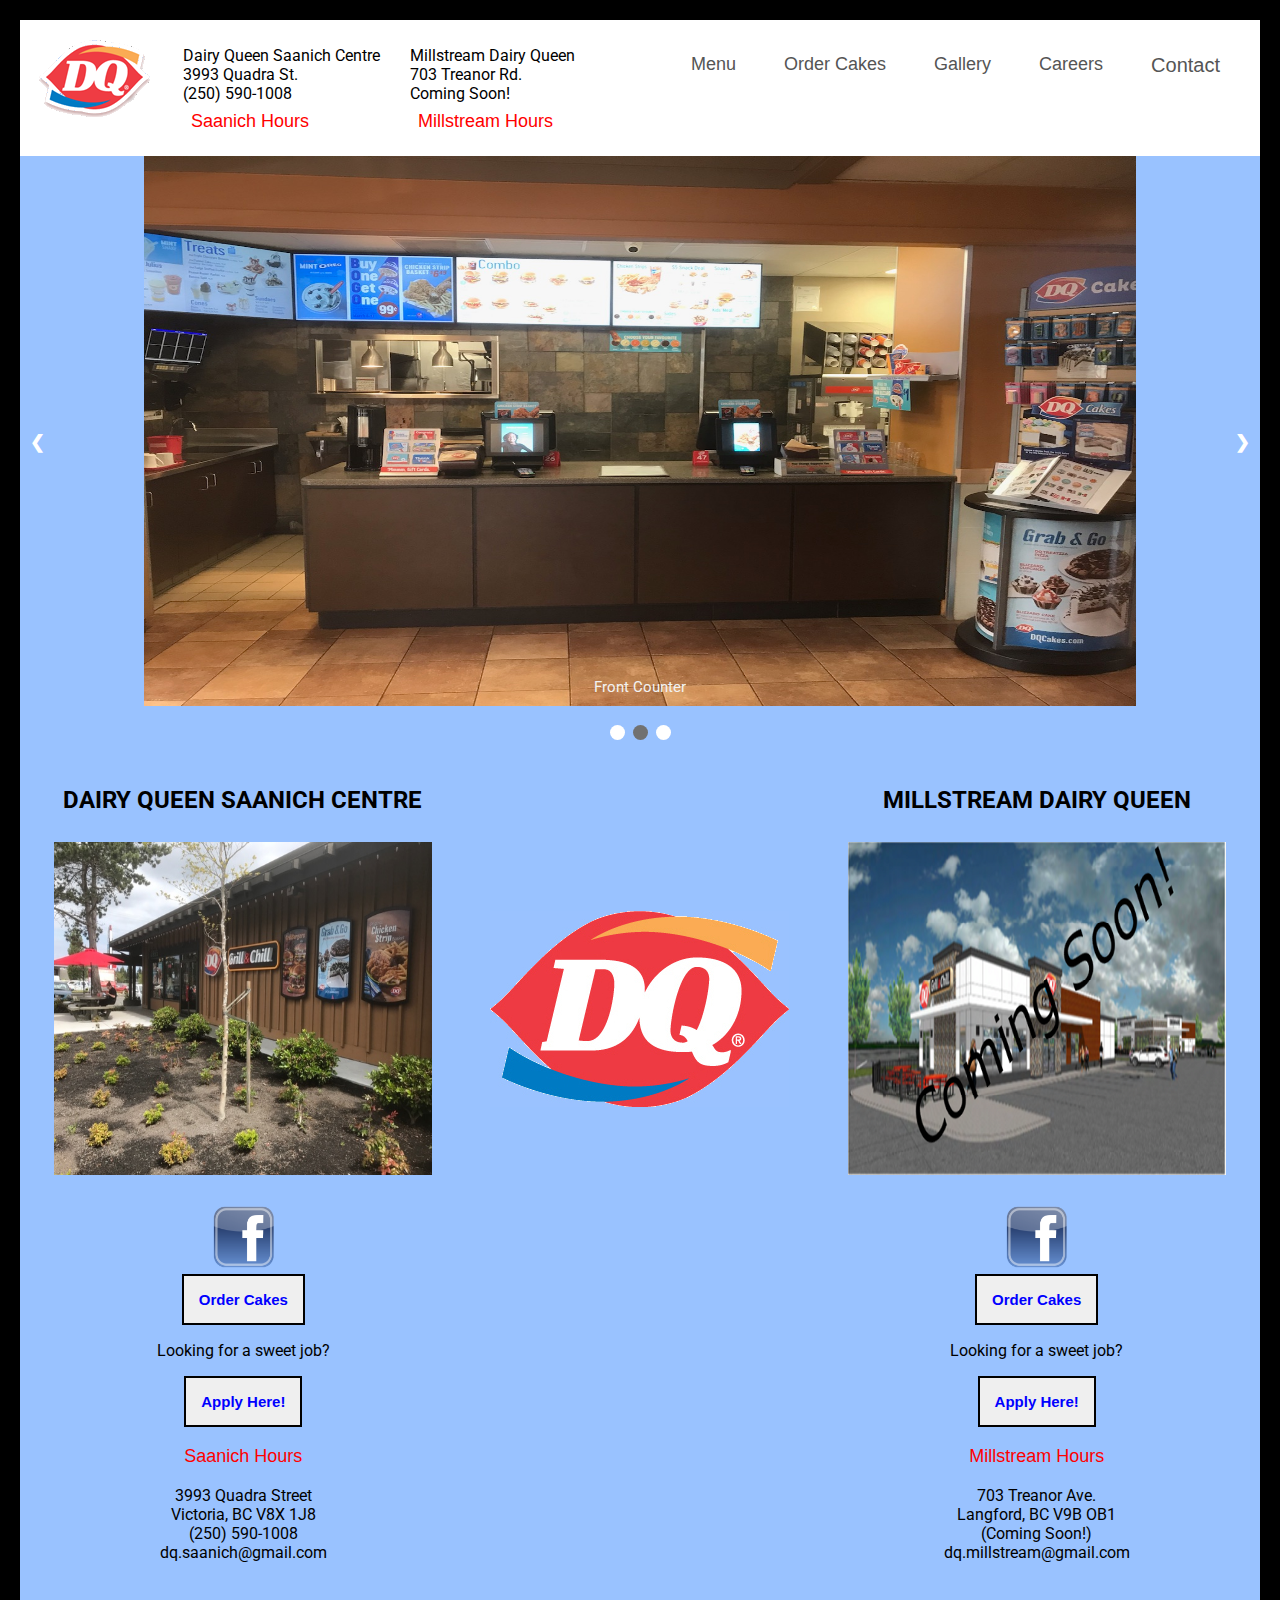
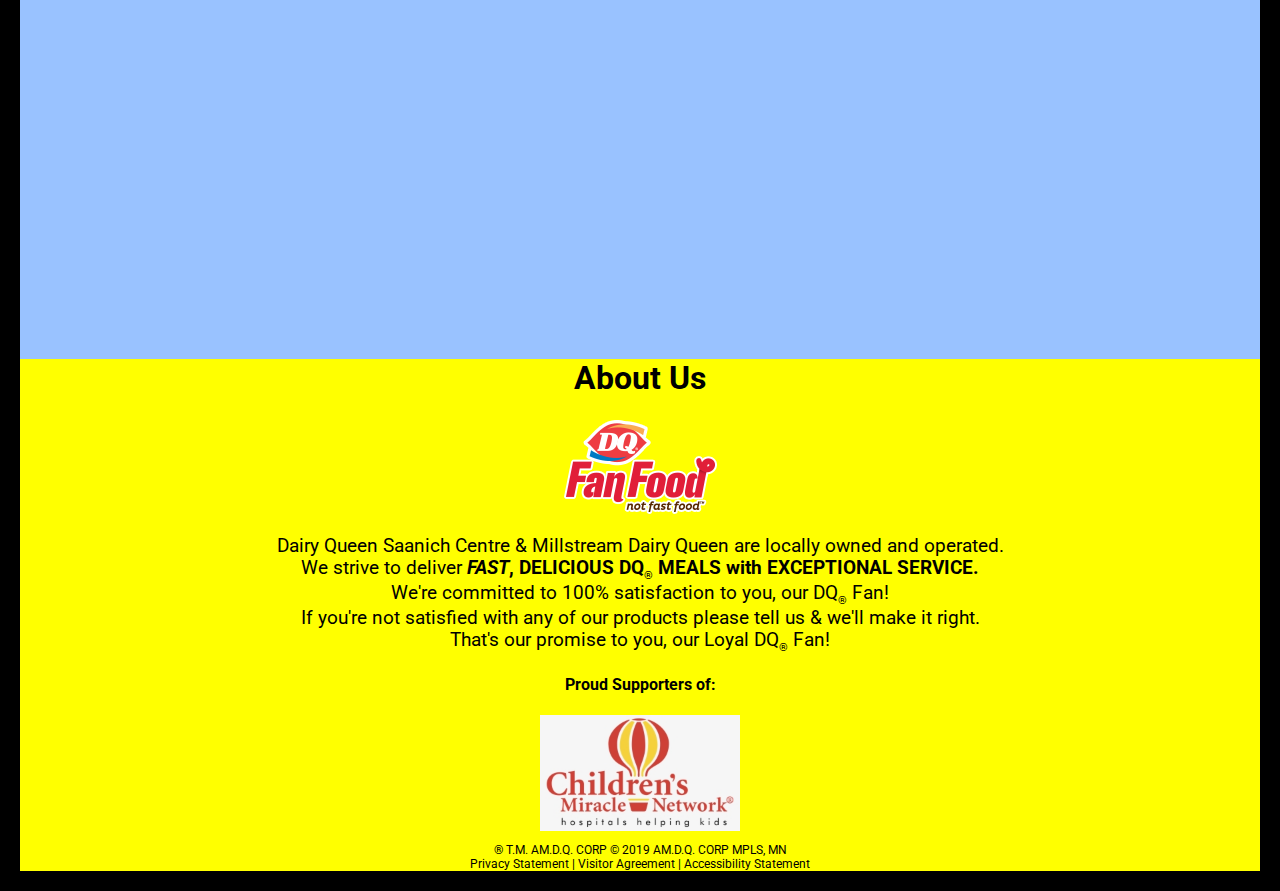
==== commit f1ece683: "completed website" ====
--- a/index.html
+++ b/index.html
@@ -23,7 +23,7 @@
                                     <button class="dropbtn">Careers</button>
                                     <div class="dropdown-content">
                                         <a href="https://www.dairyqueen.com/ca-en/Locator/Detail/7793#careers">Saanich DQ</a>
-                                        <a href="#">Millstream DQ</a>
+                                       <!-- <a href="#">Millstream DQ</a>-->
                                     </div>
                                 </div>
                             </li>
@@ -40,7 +40,7 @@
                                     <button class="dropbtn">Order Cakes</button>
                                     <div class="dropdown-content">
                                         <a href="https://www.dqcakes.com/#/select-cake-type/7793/1">Saanich DQ</a>
-                                        <a href="#">Millstream DQ</a>
+                                        <!--<a href="#">Millstream DQ</a>-->
                                     </div>
                                 </div> 
                             </li>
@@ -66,13 +66,13 @@
                                     
                                     <p>
                                         <b>Store Hours</b><br>
-                                    Mon 10am-10pm<br>
-                                    Tue 10am-10pm<br>
-                                    Wed 10am-10pm<br>
-                                    Thu 10am-10pm<br>
-                                    Fri 10am-10pm<br>
-                                    Sat 10am-10pm<br>
-                                    Sun 10am-10pm
+                                        Mon 10am-10pm<br>
+                                        Tue 10am-10pm<br>
+                                        Wed 10am-10pm<br>
+                                        Thu 10am-10pm<br>
+                                        Fri 10am-10pm<br>
+                                        Sat 10am-10pm<br>
+                                        Sun 10am-10pm
                                     </p>
                                 </div>
                             </li>
@@ -85,8 +85,8 @@
                                     <button class="hours-button" onclick="millstreamHoursDisplay()">Millstream Hours</button>
                                     <div id="millstream-hours" class="hours-table" >
                                         <table >
-                                            <tr class="col-1">
-                                                <th class="col-3">Store Hours</th>
+                                            <tr>
+                                                <th>Store Hours</th>
                                                 <th>Drive Through Hours</th>
                                             </tr>
                                             <tr>
@@ -189,9 +189,9 @@
                                         <input type="submit" class="apply" value="Apply Here!"></input> <br/><br/>
                                     </form>
                                 
-                                    <button id="saanich-bottom-button" class ="hours-button" onclick="saanichBottomHoursDisplay()">Store Hours</button>
+                                    <button id="saanich-bottom-button" class ="hours-button" onclick="saanichBottomHoursDisplay()">Saanich Hours</button>
                                     <div id="saanich-bottom">
-                                       <p>
+                                       <p><b>Store Hours</b><br/>
                                         Mon 10am-10pm<br>
                                         Tue 10am-10pm<br>
                                         Wed 10am-10pm<br>
@@ -220,6 +220,44 @@
                                         <p>Looking for a sweet job?</p>
                                         <input type="submit" class="apply" value="Apply Here!"></input> <br/>
                                     </form>
+                                    <br/>
+                                    <button id="millstream-bottom-button" class="hours-button" onclick="millstreamBottomHoursDisplay()">Millstream Hours</button>
+                                    <div id="millstream-bottom" class="hours-table" >
+                                        <table>
+                                            <tr>
+                                                <th>Store Hours</th>
+                                                <th>Drive Through Hours</th>
+                                            </tr>
+                                            <tr>
+                                                <td>Mon 10am-10pm</td>
+                                                <td>Mon 10am-10pm</td>
+                                            </tr>
+                                            <tr>
+                                                <td>Tue 10am-10pm</td>
+                                                <td>Tue 10am-10pm</td>
+                                            </tr>
+                                            <tr>
+                                                <td>Wed 10am-10pm</td>
+                                                <td>Wed 10am-10pm</td>
+                                            </tr>
+                                            <tr>
+                                                <td>Thu 10am-10pm</td>
+                                                <td>Thu 10am-10pm</td>
+                                            </tr>
+                                            <tr>
+                                                <td>Fri 10am-10pm</td>
+                                                <td>Fri 10am-10pm</td>
+                                            </tr>
+                                            <tr>
+                                                <td>Sat 10am-10pm</td>
+                                                <td>Sat 10am-10pm</td>
+                                            </tr>
+                                            <tr>
+                                                <td>Sun 10am-10pm</td>
+                                                <td>Sun 10am-10pm</td>
+                                            </tr>
+                                        </table>
+                                    </div>
                                     <br/>703 Treanor Ave. <br/>
                                         Langford, BC V9B OB1<br/>
                                         (Coming Soon!)<br/>
--- a/styles.css
+++ b/styles.css
@@ -21,19 +21,22 @@
   font-size: 32px;
   text-align: center;
 }
+
 h3{
   text-decoration: none;
   font-weight: normal;
 }
+
 /* Slideshow container */
 .slideshow-container {
   position: relative;
-
-}
+}
+
 #image1, #image2, #image3{
-  max-height: 100%; width: 80%; height: 55%;
-  width:1500px;
-  height:625px;
+  max-height: 100%;
+  max-width: 100%;
+  height: 550px;
+  width: 80%;
   margin-left: 10%;
 }
 
@@ -314,17 +317,16 @@
     margin-bottom: -21px;
     border: 10px linear-gradient(#00bbdd,#0033dd);
     background-image: linear-gradient(#00bbdd,#0033dd);
-    vertical-align: baseline;
-    
-    
-  }
+    vertical-align: baseline; 
+  }
+
   div.pictures {
     width: 90%;
     content: "";
     clear: both;
-    display: table;
-    
-  }
+    display: table;  
+  }
+  
   div.pictures:hover {
     width: 100%;
   }
@@ -348,9 +350,12 @@
   padding-right: 20px;
 }
 
-#hoursdisplay p {
-  font-family: fantasy;
-}
+#saanich-bottom p, #saanich-hours p, #millstream-hours td,#millstream-hours th, #millstream-bottom td, #millstream-bottom th {
+  font-family: -apple-system, BlinkMacSystemFont, 'Segoe UI', Roboto, Oxygen, Ubuntu, Cantarell, 'Open Sans', 'Helvetica Neue', sans-serif;
+  font-size: 18px;
+  padding: 0;
+}
+
 
 li p {
     padding-right: 40px;
@@ -365,7 +370,7 @@
   text-align: center;
 }
 
-.hours-button{
+.hours-button, .hours-button button{
   padding: 0;
   display: flex;
   color:red;
@@ -373,7 +378,8 @@
   text-align: center;
   justify-content: center;
 }
-#saanich-bottom-button{
+
+#saanich-bottom-button, #millstream-bottom-button{
   margin:0 auto;
 }
 .store-saanich li{
@@ -392,4 +398,8 @@
 .hours-table tr{
   
   text-align: center;
+}
+
+#bottom-hours-button{
+  text-align: center;
 }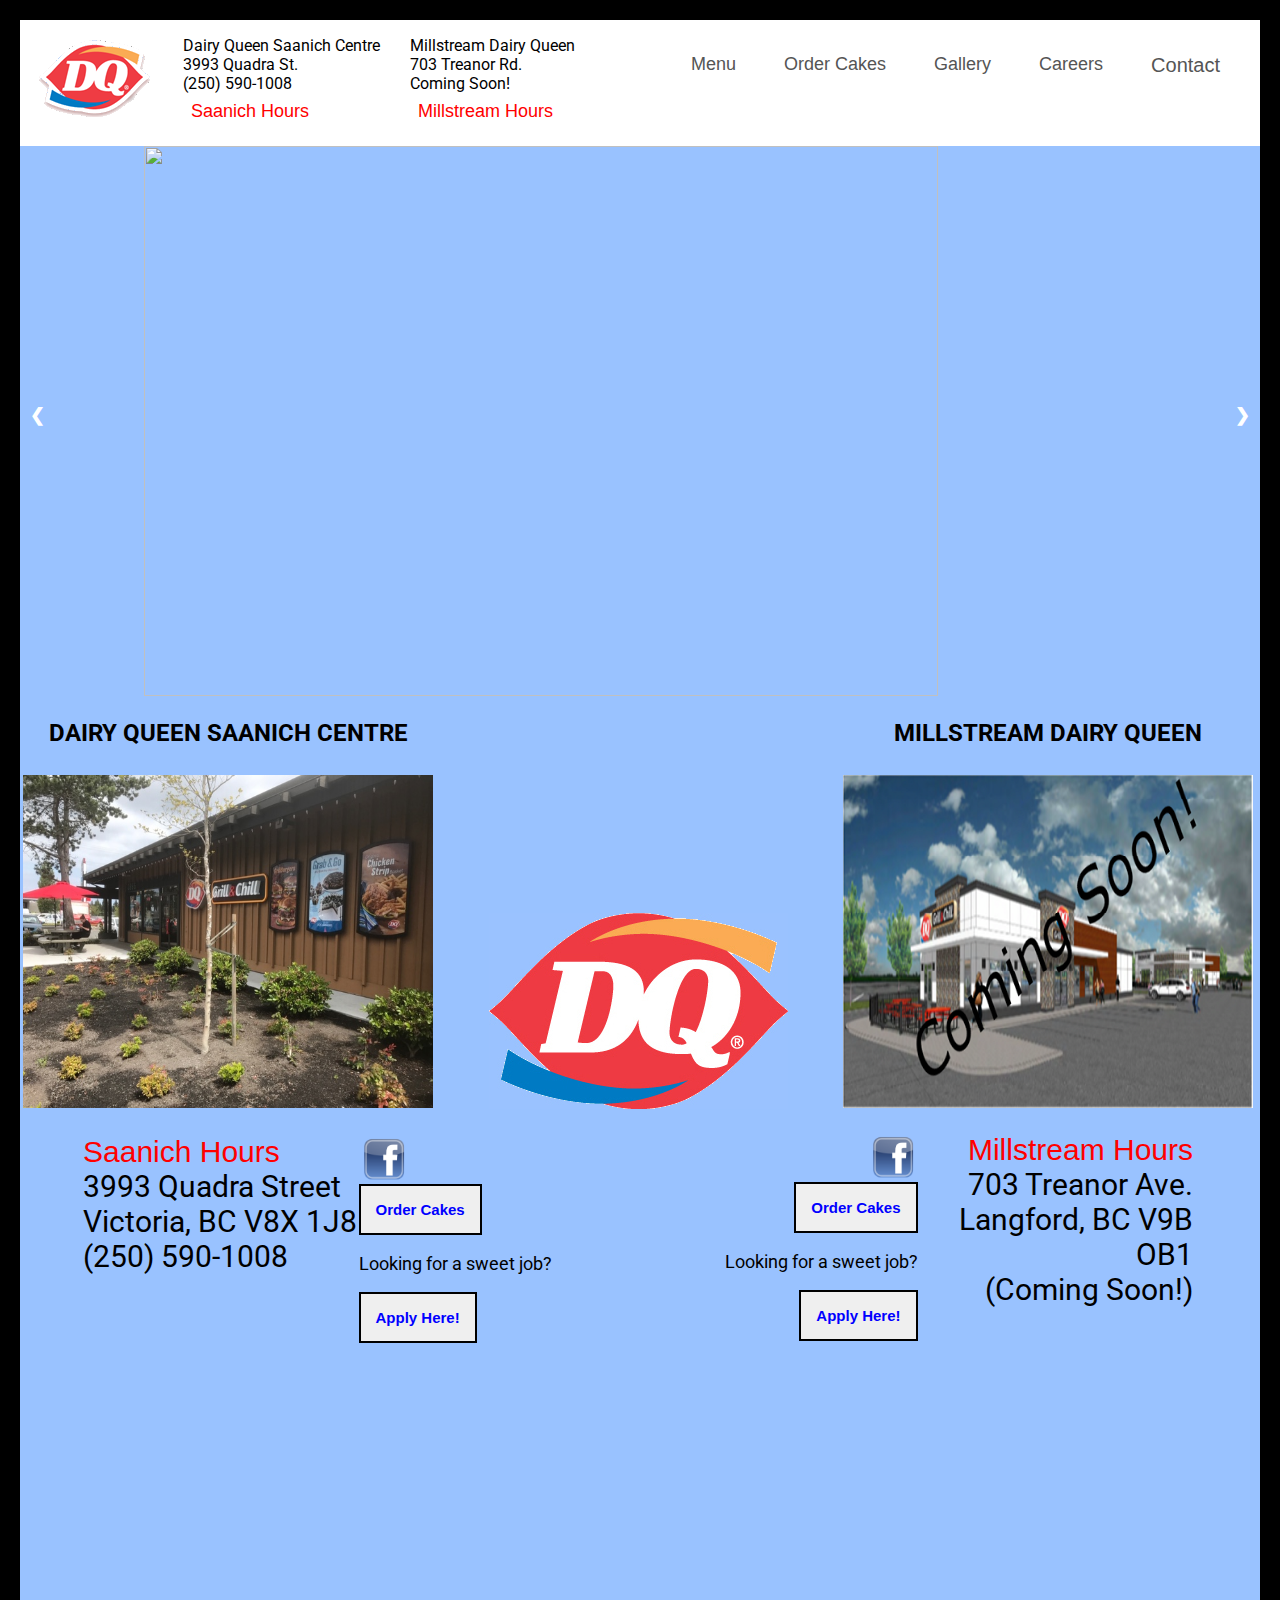
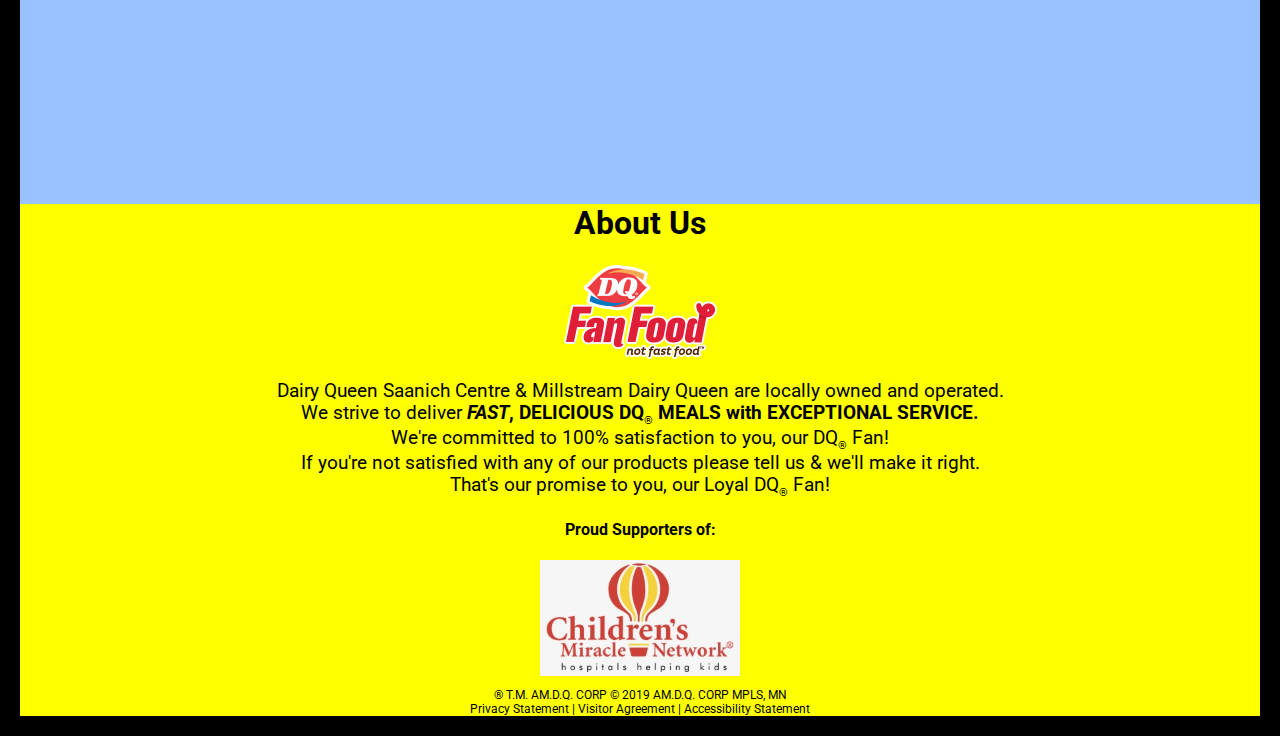
==== commit 04a4f9fb: "updated contact button to link to dq contact and removed emails" ====
--- a/index.html
+++ b/index.html
@@ -15,7 +15,7 @@
                         <div class="menu">
                             <li> 
                                 <button>
-                                    <a class="scroll" onclick=scrollWindow() title="About Our Restaurant(s)">Contact</a>
+                                    <a href="https://www.dairyqueen.com/ca-en/Company/Contact-Us/?localechange=1&" title="Contact Us">Contact</a>
                                 </button>
                             </li>
                             <li>  
@@ -79,15 +79,15 @@
                         </div>
                         <div class="store-millstream">
                             <li>
-                            Millstream Dairy Queen<br>
+                                Millstream Dairy Queen<br>
                                     703 Treanor Rd.<br>
-                                    Coming Soon!
+                                    Coming Soon!<br>
                                     <button class="hours-button" onclick="millstreamHoursDisplay()">Millstream Hours</button>
                                     <div id="millstream-hours" class="hours-table" >
                                         <table >
                                             <tr>
                                                 <th>Store Hours</th>
-                                                <th>Drive Through Hours</th>
+                                                <th>Drive Thru Hours</th>
                                             </tr>
                                             <tr>
                                                 <td>Mon 10am-10pm</td>
@@ -130,103 +130,120 @@
 
             <div class="mySlides fade">
                 <!--<img src="https://www.dairyqueen.com/Global/January 2019/Canada/Q1-2019_BOGO-Novelties_1500x625_CAEN.jpg?width=1500&height=625" id="image1"/>-->
-                <img src="./images/burgers.jpeg?width=1500&height=625" id="image1"/>
-                <div class="text">Burgers</div>
+                <img onclick="scrollWindow()" src="https://www.dairyqueen.com/Global/05-2019/May-Canada/BOM_OH-Henry_1500x625_CAEN.jpg?width=1500&height=625" id="image1"/>
+                
             </div>
 
             <div class="mySlides fade">
                 <!--<img src="https://www.dairyqueen.com/Global/January 2019/Canada/Q1-2019_Pretzels-and-PFS_1500x625_CAEN.jpg?width=1500&height=625" id="image2"/>-->
-                <img src="./images/counter.jpg?width=1500&height=625" id="image2"/>
-                <div class="text">Front Counter</div>
+                <img onclick="scrollWindow()"src="https://www.dairyqueen.com/Global/05-2019/May-Canada/BLIZZARD_Mini-Blizzard-Flight_1500x625_CAEN.jpg?width=1500&height=625" id="image2"/>
+                
             </div>
 
             <div class="mySlides fade">
                <!-- <img src="https://www.dairyqueen.com/Global/January%202019/Canada/BOM_Reeses-Outrageous_1500x625_CAEN.jpg?width=1500&height=625"id="image3"/>-->
-               <img src="./images/treats.jpeg?width=1500&height=625" id="image3"/>
-               <div class="text">Cakes</div>
+               <img onclick="scrollWindow()" src="https://www.dairyqueen.com/Global/0419/CAKES_2019-Q2_Mothers-Day_1500x625_CAEN.jpg?width=1500&height=625" id="image3"/>
+               
+               
             </div>
-
-        <br>
+            <span style="display: none" class="dot" onclick="currentSlide(1)"></span>
+            <span style="display: none" class="dot" onclick="currentSlide(2)"></span>
+            <span style="display: none" class="dot" onclick="currentSlide(3)"></span> 
+            
+            
+            
         <!-- Next and previous buttons -->
         <a class="prev" onclick="plusSlides(-1)">&#10094;</a>
         <a class="next" onclick="plusSlides(1)">&#10095;</a>
         
-        <div style="text-align:center">
-            <span class="dot" onclick="currentSlide(1)"></span> 
-            <span class="dot" onclick="currentSlide(2)"></span> 
-            <span class="dot" onclick="currentSlide(3)"></span> 
+        
         </div>
-        
-    </div>
-        <br/>
         <div class="contactTable" id="scroll">
             <table>
                 <tr>
-                    <th class="saanichheading">   
-                        <h2>DAIRY QUEEN SAANICH CENTRE<br/><br/>
-                        <img src="./images/saanich.jpeg" class="saanich"/> 
-                        </h2>     
+                    <th colspan="2" class="store-headings">   
+                        <div class="row">
+                            <div class="column">
+                                <h2>DAIRY QUEEN SAANICH CENTRE<br/><br/>
+                                    <img src="./images/saanich.jpeg" class="saanich"/> 
+                                </h2>    
+                            </div>
+                            <div class="column">
+                                <img src="./images/dq-logo-rgb.jpg" class="fanfood"/>
+                            </div>
+                            <div class="column">
+                                <h2>MILLSTREAM DAIRY QUEEN<br/><br/>
+                                    <img src="./images/comingsoon.png" class="comingsoon"/> 
+                                </h2>
+                            </div>
+                        </div>            
                     </th>
-                    <th>
-                        <br><br><br>
-                        <img src="./images/dq-logo-rgb.jpg" class="fanfood"/>
-                    </th>
-                    <th class="millstreamheading">
-                        <h2>MILLSTREAM DAIRY QUEEN<br/><br/>
-                        <img src="./images/comingsoon.png" class="comingsoon"/> 
-                        </h2>    
-                    </th> 
+                       
                 </tr>
                 <tr>
                     <td>
                         <div class="saanichcontent">
-                                <a href="https://www.facebook.com/DQ27107/"><img src="./images/facebook-logo.png" class="facebook"></img></a>
-                                    <form action="https://www.dqcakes.com/#/select-cake-type/7793/1">
-                                        <input type="submit" class="order-cakes" value="Order Cakes"></input>
-                                    </form>
-                                    <form action="https://www.dairyqueen.com/ca-en/Locator/Detail/7793#careers">
-                                        <p>Looking for a sweet job?</p>
-                                        <input type="submit" class="apply" value="Apply Here!"></input> <br/><br/>
-                                    </form>
-                                
+                            <div class="row">
+                                <div class="column">
                                     <button id="saanich-bottom-button" class ="hours-button" onclick="saanichBottomHoursDisplay()">Saanich Hours</button>
-                                    <div id="saanich-bottom">
-                                       <p><b>Store Hours</b><br/>
-                                        Mon 10am-10pm<br>
-                                        Tue 10am-10pm<br>
-                                        Wed 10am-10pm<br>
-                                        Thu 10am-10pm<br>
-                                        Fri 10am-10pm<br>
-                                        Sat 10am-10pm<br>
-                                        Sun 10am-10pm<br>
-                                        </p>
-                                    </div>
-                                <br/>3993 Quadra Street<br/>
+                                    <div id="saanich-bottom" class="hours-table">
+                                    
+                                    <p class="bhours"><b>Store Hours</b><br/>
+                                    Mon 10am-10pm<br>
+                                    Tue 10am-10pm<br>
+                                    Wed 10am-10pm<br>
+                                    Thu 10am-10pm<br>
+                                    Fri 10am-10pm<br>
+                                    Sat 10am-10pm<br>
+                                    Sun 10am-10pm<br>
+                                    </p>
+                                    </div>
+                                    <br/>
+                                    3993 Quadra Street<br/>
                                     Victoria, BC V8X 1J8<br/>
                                     (250) 590-1008<br/>
-                                    dq.saanich@gmail.com<br/><br/>
-                            <iframe src="https://www.google.com/maps/embed?pb=!1m18!1m12!1m3!1d5290.641862752104!2d-123.36898263075366!3d48.46955745581997!2m3!1f0!2f0!3f0!3m2!1i1024!2i768!4f13.1!3m3!1m2!1s0x548f73c7fd4446ed%3A0xc859da36bca6366f!2s3993+Quadra+St%2C+Victoria%2C+BC+V8X+1J8!5e0!3m2!1sen!2sca!4v1547535984662" allowfullscreen></iframe>      
-                        
+                                </div>
+                                <div class="column">
+                                    <div class="saanich-icons">
+                                <a href="https://www.facebook.com/DQ27107/"><img src="./images/facebook-logo.png" class="facebook"></img></a>
+                                <form action="https://www.dqcakes.com/#/select-cake-type/7793/1">
+                                    <input type="submit" class="order-cakes" value="Order Cakes"></input>
+                                </form>
+                                <form action="https://www.dairyqueen.com/ca-en/Locator/Detail/7793#careers">
+                                    <p>Looking for a sweet job?</p>
+                                    <input type="submit" class="apply" value="Apply Here!"></input> <br/><br/>
+                                </form>
+                            </div>
+                                </div>
+                            </div> 
+                            <div class="row">
+                            <iframe src="https://www.google.com/maps/embed?pb=!1m18!1m12!1m3!1d5290.641862752104!2d-123.36898263075366!3d48.46955745581997!2m3!1f0!2f0!3f0!3m2!1i1024!2i768!4f13.1!3m3!1m2!1s0x548f73c7fd4446ed%3A0xc859da36bca6366f!2s3993+Quadra+St%2C+Victoria%2C+BC+V8X+1J8!5e0!3m2!1sen!2sca!4v1547535984662" allowfullscreen ></iframe>             
+                        </div>
                         </div>
                     </td>
-                    <td></td>
                     <td>
                         <div class="millstreamcontent">
-                            <a href="https://www.facebook.com/DQ27107/"><img src="./images/facebook-logo.png" class="facebook"></img></a>
-                                    <form action="https://www.dqcakes.com/#/select-cake-type/7793/1">
-                                        <input type="submit" class="order-cakes" value="Order Cakes"></input>
-                                    </form>
-                                    <form action="https://www.dairyqueen.com/ca-en/Locator/Detail/7793#careers">
-                                        <p>Looking for a sweet job?</p>
-                                        <input type="submit" class="apply" value="Apply Here!"></input> <br/>
-                                    </form>
-                                    <br/>
+                            <div class="row">
+                                <div class="column">
+                                    <div class="millstream-icons">
+                                        <a href="https://www.facebook.com/DQ27107/"><img src="./images/facebook-logo.png" class="facebook"></img></a>
+                                        <form action="https://www.dqcakes.com/#/select-cake-type/7793/1">
+                                            <input type="submit" class="order-cakes" value="Order Cakes"></input>
+                                        </form>
+                                        <form action="https://www.dairyqueen.com/ca-en/Locator/Detail/7793#careers">
+                                            <p>Looking for a sweet job?</p>
+                                            <input type="submit" class="apply" value="Apply Here!"></input> <br/>
+                                        </form>
+                                        <br/>
+                                    </div>
+                                </div>
+                                <div class="column">
                                     <button id="millstream-bottom-button" class="hours-button" onclick="millstreamBottomHoursDisplay()">Millstream Hours</button>
                                     <div id="millstream-bottom" class="hours-table" >
                                         <table>
                                             <tr>
                                                 <th>Store Hours</th>
-                                                <th>Drive Through Hours</th>
+                                                <th>Drive Thru Hours</th>
                                             </tr>
                                             <tr>
                                                 <td>Mon 10am-10pm</td>
@@ -261,12 +278,17 @@
                                     <br/>703 Treanor Ave. <br/>
                                         Langford, BC V9B OB1<br/>
                                         (Coming Soon!)<br/>
-                                        dq.millstream@gmail.com<br/><br/>
-                            <iframe src="https://www.google.com/maps/embed?pb=!1m18!1m12!1m3!1d2645.5836749687624!2d-123.50258098410696!3d48.46451703631174!2m3!1f0!2f0!3f0!3m2!1i1024!2i768!4f13.1!3m3!1m2!1s0x548f0d45da277e55%3A0x5a3dfa64d154d5f0!2s703+Treanor+Ave%2C+Victoria%2C+BC+V9B+3R3!5e0!3m2!1sen!2sca!4v1547536102762" allowfullscreen></iframe>
-                        </div>
+                                        <br/>
+                                    </div>
+                                </div>
+                            </div>
+                        </div> &nbsp;<iframe src="https://www.google.com/maps/embed?pb=!1m18!1m12!1m3!1d2645.5836749687624!2d-123.50258098410696!3d48.46451703631174!2m3!1f0!2f0!3f0!3m2!1i1024!2i768!4f13.1!3m3!1m2!1s0x548f0d45da277e55%3A0x5a3dfa64d154d5f0!2s703+Treanor+Ave%2C+Victoria%2C+BC+V9B+3R3!5e0!3m2!1sen!2sca!4v1547536102762" allowfullscreen></iframe>
+                     
                     </td>
                 </tr>
             </table>
+            
+                      
         </div>
             <div class="bottom">
                 <h1>About Us</h1>
--- a/styles.css
+++ b/styles.css
@@ -1,4 +1,4 @@
-* {box-sizing: border-box;}
+* {box-sizing: border-box; max-width: 100%;}
 html{border: 20px solid black; outline-style: solid; outline-color: black; }
 body{font-family: 'Roboto', sans-serif; background-color: #99c2ff;}
 .mySlides {display: none;}
@@ -90,7 +90,6 @@
 }
 
 /* Next & previous buttons */
-
  .prev, .next {
   cursor: pointer;
   position: absolute;
@@ -245,12 +244,29 @@
     color: black;
     text-decoration: none;
   }
-.saanichheading, .saanichcontent{
+.row{
+  display: flex;
+  max-width: 100%;
+}
+.column{
+  flex: 33.33%;
+}
+
+.fanfood{
+  margin: auto;
+  top: 50%;
+  bottom: 50%;
+  position: relative;
+}
+
+ .saanichcontent{
   /*padding-left: 250px;*/
   padding-left: 2em;
-}
-.millstreamheading, .millstreamcontent{
+  font-size: 30px;
+}
+ .millstreamcontent{
   padding-right: 2em;
+  font-size:30px;
 }
   .contactTable table, .gallery table{
     table-layout: fixed;
@@ -261,6 +277,18 @@
     align-self: center;
     color: black;
   }
+
+  .contactTable table tr{
+    flex: 33.33%;
+    
+  }
+  .saanich-left{
+    display: flex;
+  }
+
+  .saanich-right{
+    display: flex;    
+  }
   
   .footertext{
     font-size: 12px;
@@ -283,9 +311,10 @@
   }
 
   .facebook{
-    height: 75px;
-    width: 75px;
-  }
+    height: 50px;
+    width: 50px;
+  }
+
   input{
     padding: 1em;
     border: 2px solid black;
@@ -295,12 +324,15 @@
     text-align: center;
     align-content: center;
   }
+
   input:hover{
     background-color: white;
   }
+
   input:active{
       border:2px blue solid;
   }
+
   sub{
     font-size: 11px;
     font-weight: normal;
@@ -361,7 +393,11 @@
     padding-right: 40px;
 }
 
-#saanich-hours, #saanich-bottom {
+#saanich-bottom p, #millstream-bottom table tr td, #millstream-bottom table tr th{
+  font-size:24px;
+}
+
+#saanich-hours , #saanich-bottom {
   display: none;
   text-align: center;
 }
@@ -372,7 +408,6 @@
 
 .hours-button, .hours-button button{
   padding: 0;
-  display: flex;
   color:red;
   font-size: 18px;
   text-align: center;
@@ -381,25 +416,73 @@
 
 #saanich-bottom-button, #millstream-bottom-button{
   margin:0 auto;
+  font-size: 30px;
 }
 .store-saanich li{
   padding-left: 30px;
   padding-right:  30px;
+  margin: 0;
 }
 
 .hours-table td {
   margin: 0;
   padding: 0;
 }
+
 .hours-table th{
   padding-left: 10px;
 }
 
 .hours-table tr{
-  
   text-align: center;
 }
 
 #bottom-hours-button{
   text-align: center;
+}
+
+.store-millstream li{
+  margin: 0;
+}
+
+form p{
+  font-size: 18px;
+}
+
+.saanich-icons{
+  padding-right: 0 auto;
+}
+p{
+  word-wrap: break-word;
+  overflow: hidden; 
+}
+.millstream-info{
+  margin: 0 auto;
+  max-width: 100%;
+  word-wrap: break-word;
+}
+.saanichcontent{
+  text-align: left;
+}
+.millstreamcontent *{
+  text-align: right;
+}
+
+iframe{
+  margin: 0;
+  text-align: center;
+  width: 500px;
+  height: 400px;
+}
+
+.bhours{
+  text-align: left;
+}
+.contact-table{
+  width: 100%;
+  text-align: center;
+}
+
+.store-table{
+  border: 1px solid black;
 }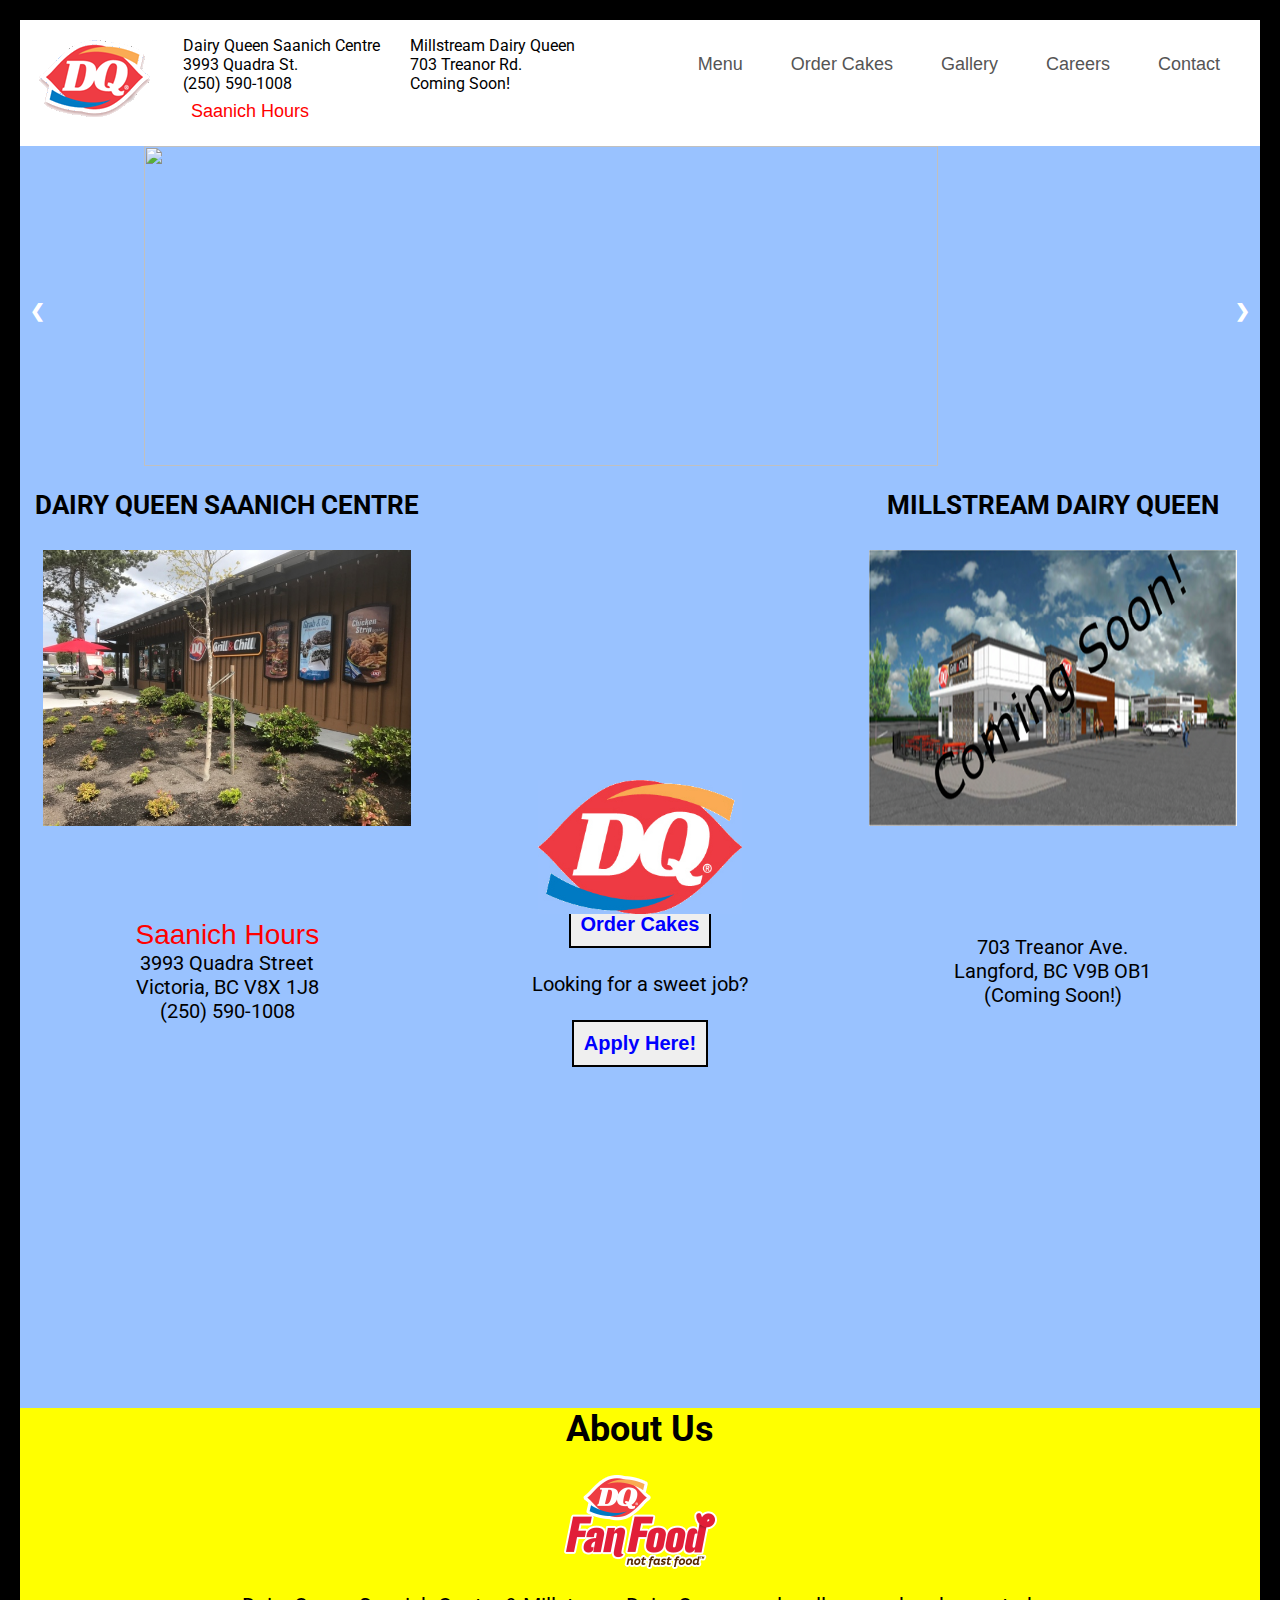
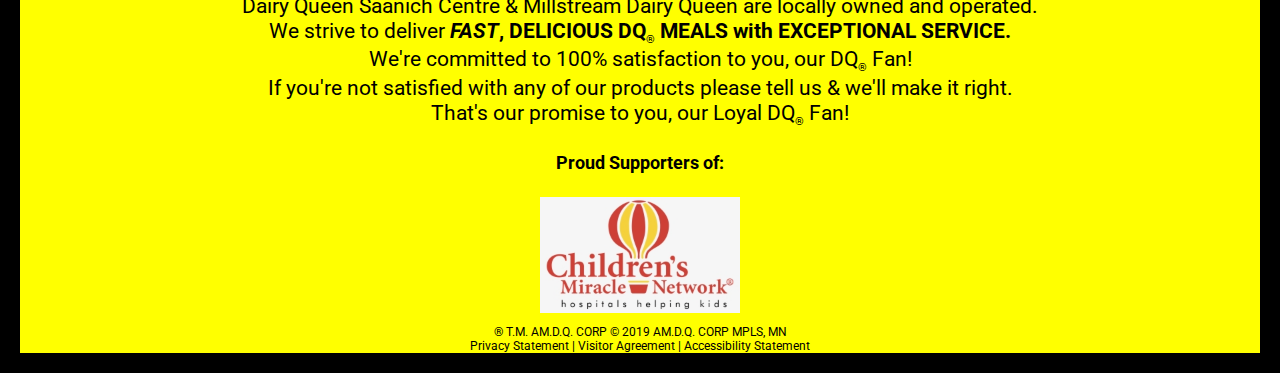
==== commit 6c6713b0: "added mobile friendly additions and cleaned up some code" ====
--- a/index.html
+++ b/index.html
@@ -11,49 +11,49 @@
         <header>
             <nav>
                 <ul id="myTopnav" class="topnav">
-                        <a href="index.html" title="Return To Site Main Page"class=viewing><img src="./images/logo_dq.png" class="logo"/></a>
-                        <div class="menu">
-                            <li> 
-                                <button>
-                                    <a href="https://www.dairyqueen.com/ca-en/Company/Contact-Us/?localechange=1&" title="Contact Us">Contact</a>
-                                </button>
-                            </li>
-                            <li>  
-                                <div class="dropdown"> 
-                                    <button class="dropbtn">Careers</button>
-                                    <div class="dropdown-content">
-                                        <a href="https://www.dairyqueen.com/ca-en/Locator/Detail/7793#careers">Saanich DQ</a>
-                                       <!-- <a href="#">Millstream DQ</a>-->
-                                    </div>
-                                </div>
-                            </li>
-                            <li>  
-                                <div class="dropdown"> 
-                                    <button class="dropbtn">Gallery</button>
-                                    <div class="dropdown-content">
-                                        <a href="saanich-gallery.html">Saanich DQ</a>
-                                        <a href="millstream-gallery.html">Millstream DQ</a>
-                                    </div>
-                                </div> 
-                            </li>
-                            <li> <div class="dropdown">
-                                    <button class="dropbtn">Order Cakes</button>
-                                    <div class="dropdown-content">
-                                        <a href="https://www.dqcakes.com/#/select-cake-type/7793/1">Saanich DQ</a>
-                                        <!--<a href="#">Millstream DQ</a>-->
-                                    </div>
-                                </div> 
-                            </li>
-                            <li> <div class="dropdown">
-                                    <button class="dropbtn">Menu</button>
-                                    <div class="dropdown-content">
-                                        <a href="https://www.dairyqueen.com/ca-en/Menu/Food/">Grill Treats</a>
-                                        <a href="https://www.dairyqueen.com/ca-en/Menu/Treats/">Chill Treats</a>
-                                        <a href="https://dq.cashstar.com/?locale=en_ca">Gift Certificates</a>
-                                    </div>
-                                </div> 
-                            </li>
-                        </div>
+                    <a href="index.html" title="Return To Site Main Page"class=viewing><img src="./images/logo_dq.png" class="logo"/></a>
+                    <div class="menu">
+                        <li> 
+                            <button class="dropbtn">
+                                <a href="https://www.dairyqueen.com/ca-en/Company/Contact-Us/?localechange=1&" title="Contact Us">Contact</a>
+                            </button>
+                        </li>
+                        <li>  
+                            <div class="dropdown"> 
+                                <button class="dropbtn">Careers</button>
+                                <div class="dropdown-content">
+                                    <a href="https://www.dairyqueen.com/ca-en/Locator/Detail/7793#careers">Saanich DQ</a>
+                                    <!-- <a href="#">Millstream DQ</a>-->
+                                </div>
+                            </div>
+                        </li>
+                        <li>  
+                            <div class="dropdown"> 
+                                <button class="dropbtn">Gallery</button>
+                                <div class="dropdown-content">
+                                    <a href="saanich-gallery.html">Saanich DQ</a>
+                                    <a href="millstream-gallery.html">Millstream DQ</a>
+                                </div>
+                            </div> 
+                        </li>
+                        <li> <div class="dropdown">
+                                <button class="dropbtn">Order Cakes</button>
+                                <div class="dropdown-content">
+                                    <a href="https://www.dqcakes.com/#/select-cake-type/7793/1">Saanich DQ</a>
+                                    <!--<a href="#">Millstream DQ</a>-->
+                                </div>
+                            </div> 
+                        </li>
+                        <li> <div class="dropdown">
+                                <button class="dropbtn">Menu</button>
+                                <div class="dropdown-content">
+                                    <a href="https://www.dairyqueen.com/ca-en/Menu/Food/">Grill Treats</a>
+                                    <a href="https://www.dairyqueen.com/ca-en/Menu/Treats/">Chill Treats</a>
+                                    <a href="https://dq.cashstar.com/?locale=en_ca">Gift Certificates</a>
+                                </div>
+                            </div> 
+                        </li>
+                    </div>
 
                     <div class="store">
                         <div class="store-saanich">
@@ -75,16 +75,15 @@
                                         Sun 10am-10pm
                                     </p>
                                 </div>
-                            </li>
                         </div>
                         <div class="store-millstream">
-                            <li>
                                 Millstream Dairy Queen<br>
                                     703 Treanor Rd.<br>
                                     Coming Soon!<br>
+                                    <!--
                                     <button class="hours-button" onclick="millstreamHoursDisplay()">Millstream Hours</button>
-                                    <div id="millstream-hours" class="hours-table" >
-                                        <table >
+                                    <div id="millstream-hours" >
+                                        <table class="hours-table">
                                             <tr>
                                                 <th>Store Hours</th>
                                                 <th>Drive Thru Hours</th>
@@ -119,6 +118,7 @@
                                             </tr>
                                         </table>
                                     </div>
+                                    -->
                             </li>
                         </div>
                     </div>
@@ -126,69 +126,50 @@
             </nav>
         </header>
         <main>
-        <div class="slideshow-container">
-
-            <div class="mySlides fade">
-                <!--<img src="https://www.dairyqueen.com/Global/January 2019/Canada/Q1-2019_BOGO-Novelties_1500x625_CAEN.jpg?width=1500&height=625" id="image1"/>-->
-                <img onclick="scrollWindow()" src="https://www.dairyqueen.com/Global/05-2019/May-Canada/BOM_OH-Henry_1500x625_CAEN.jpg?width=1500&height=625" id="image1"/>
-                
+            <div class="slideshow-container">
+                <div class="mySlides fade">
+                    <img onclick="scrollWindow()" src="https://www.dairyqueen.com/Global/05-2019/May-Canada/BOM_OH-Henry_1500x625_CAEN.jpg?width=1500&height=625" id="image1"/>
+                </div>
+
+                <div class="mySlides fade">
+                    <img onclick="scrollWindow()"src="https://www.dairyqueen.com/Global/05-2019/May-Canada/BLIZZARD_Mini-Blizzard-Flight_1500x625_CAEN.jpg?width=1500&height=625" id="image2"/>
+                </div>
+
+                <div class="mySlides fade">
+                    <img onclick="scrollWindow()" src="https://www.dairyqueen.com/Global/0419/CAKES_2019-Q2_Mothers-Day_1500x625_CAEN.jpg?width=1500&height=625" id="image3"/> 
+                </div>
+
+                <span style="display: none" class="dot" onclick="currentSlide(1)"></span>
+                <span style="display: none" class="dot" onclick="currentSlide(2)"></span>
+                <span style="display: none" class="dot" onclick="currentSlide(3)"></span> 
+
+                <!-- Next and previous buttons -->
+                <a class="prev" onclick="plusSlides(-1)">&#10094;</a>
+                <a class="next" onclick="plusSlides(1)">&#10095;</a>
             </div>
-
-            <div class="mySlides fade">
-                <!--<img src="https://www.dairyqueen.com/Global/January 2019/Canada/Q1-2019_Pretzels-and-PFS_1500x625_CAEN.jpg?width=1500&height=625" id="image2"/>-->
-                <img onclick="scrollWindow()"src="https://www.dairyqueen.com/Global/05-2019/May-Canada/BLIZZARD_Mini-Blizzard-Flight_1500x625_CAEN.jpg?width=1500&height=625" id="image2"/>
-                
-            </div>
-
-            <div class="mySlides fade">
-               <!-- <img src="https://www.dairyqueen.com/Global/January%202019/Canada/BOM_Reeses-Outrageous_1500x625_CAEN.jpg?width=1500&height=625"id="image3"/>-->
-               <img onclick="scrollWindow()" src="https://www.dairyqueen.com/Global/0419/CAKES_2019-Q2_Mothers-Day_1500x625_CAEN.jpg?width=1500&height=625" id="image3"/>
-               
-               
-            </div>
-            <span style="display: none" class="dot" onclick="currentSlide(1)"></span>
-            <span style="display: none" class="dot" onclick="currentSlide(2)"></span>
-            <span style="display: none" class="dot" onclick="currentSlide(3)"></span> 
-            
-            
-            
-        <!-- Next and previous buttons -->
-        <a class="prev" onclick="plusSlides(-1)">&#10094;</a>
-        <a class="next" onclick="plusSlides(1)">&#10095;</a>
-        
-        
-        </div>
-        <div class="contactTable" id="scroll">
-            <table>
-                <tr>
-                    <th colspan="2" class="store-headings">   
-                        <div class="row">
-                            <div class="column">
-                                <h2>DAIRY QUEEN SAANICH CENTRE<br/><br/>
-                                    <img src="./images/saanich.jpeg" class="saanich"/> 
-                                </h2>    
-                            </div>
-                            <div class="column">
-                                <img src="./images/dq-logo-rgb.jpg" class="fanfood"/>
-                            </div>
-                            <div class="column">
-                                <h2>MILLSTREAM DAIRY QUEEN<br/><br/>
-                                    <img src="./images/comingsoon.png" class="comingsoon"/> 
-                                </h2>
-                            </div>
-                        </div>            
-                    </th>
-                       
-                </tr>
-                <tr>
-                    <td>
-                        <div class="saanichcontent">
-                            <div class="row">
-                                <div class="column">
-                                    <button id="saanich-bottom-button" class ="hours-button" onclick="saanichBottomHoursDisplay()">Saanich Hours</button>
-                                    <div id="saanich-bottom" class="hours-table">
-                                    
-                                    <p class="bhours"><b>Store Hours</b><br/>
+            <div class="contactTable" id="scroll">
+                <table>
+                    <tr>
+                        <th class="store-headings">   
+                            <h2>DAIRY QUEEN SAANICH CENTRE<br/><br/>
+                                <img src="./images/saanich.jpeg" class="saanich"/> 
+                            </h2>  
+                        </th>
+                        <th>
+                            <img src="./images/dq-logo-rgb.jpg" class="fanfood"/>
+                        </th>
+                        <th class="store-headings">            
+                            <h2>MILLSTREAM DAIRY QUEEN<br/><br/>
+                                <img src="./images/comingsoon.png" class="comingsoon"/> 
+                            </h2>      
+                        </th>   
+                    </tr>
+                    <tr>
+                        <td>
+                            <div class="saanichcontent">
+                                <button id="saanich-bottom-button" class ="hours-button" onclick="saanichBottomHoursDisplay()">Saanich Hours</button>
+                                <div id="saanich-bottom" class="hours-table">
+                                   <br/> <b>Store Hours</b><br/>
                                     Mon 10am-10pm<br>
                                     Tue 10am-10pm<br>
                                     Wed 10am-10pm<br>
@@ -196,100 +177,88 @@
                                     Fri 10am-10pm<br>
                                     Sat 10am-10pm<br>
                                     Sun 10am-10pm<br>
-                                    </p>
-                                    </div>
-                                    <br/>
-                                    3993 Quadra Street<br/>
-                                    Victoria, BC V8X 1J8<br/>
-                                    (250) 590-1008<br/>
-                                </div>
-                                <div class="column">
-                                    <div class="saanich-icons">
+                                    
+                                </div>
+                                <br/>
+                                3993 Quadra Street<br/>
+                                Victoria, BC V8X 1J8<br/>
+                                (250) 590-1008<br/>
+                            </div>
+                        </td>
+                        <td>
+                            <div class="icons">
                                 <a href="https://www.facebook.com/DQ27107/"><img src="./images/facebook-logo.png" class="facebook"></img></a>
                                 <form action="https://www.dqcakes.com/#/select-cake-type/7793/1">
-                                    <input type="submit" class="order-cakes" value="Order Cakes"></input>
+                                    <input type="submit" class="icon-button" value="Order Cakes"></input>
                                 </form>
                                 <form action="https://www.dairyqueen.com/ca-en/Locator/Detail/7793#careers">
-                                    <p>Looking for a sweet job?</p>
-                                    <input type="submit" class="apply" value="Apply Here!"></input> <br/><br/>
+                                    <br>Looking for a sweet job?<br><br>
+                                    <input type="submit" class="icon-button" value="Apply Here!"></input> <br/><br/>
                                 </form>
                             </div>
-                                </div>
-                            </div> 
-                            <div class="row">
-                            <iframe src="https://www.google.com/maps/embed?pb=!1m18!1m12!1m3!1d5290.641862752104!2d-123.36898263075366!3d48.46955745581997!2m3!1f0!2f0!3f0!3m2!1i1024!2i768!4f13.1!3m3!1m2!1s0x548f73c7fd4446ed%3A0xc859da36bca6366f!2s3993+Quadra+St%2C+Victoria%2C+BC+V8X+1J8!5e0!3m2!1sen!2sca!4v1547535984662" allowfullscreen ></iframe>             
-                        </div>
-                        </div>
-                    </td>
-                    <td>
-                        <div class="millstreamcontent">
-                            <div class="row">
-                                <div class="column">
-                                    <div class="millstream-icons">
-                                        <a href="https://www.facebook.com/DQ27107/"><img src="./images/facebook-logo.png" class="facebook"></img></a>
-                                        <form action="https://www.dqcakes.com/#/select-cake-type/7793/1">
-                                            <input type="submit" class="order-cakes" value="Order Cakes"></input>
-                                        </form>
-                                        <form action="https://www.dairyqueen.com/ca-en/Locator/Detail/7793#careers">
-                                            <p>Looking for a sweet job?</p>
-                                            <input type="submit" class="apply" value="Apply Here!"></input> <br/>
-                                        </form>
-                                        <br/>
-                                    </div>
-                                </div>
-                                <div class="column">
-                                    <button id="millstream-bottom-button" class="hours-button" onclick="millstreamBottomHoursDisplay()">Millstream Hours</button>
-                                    <div id="millstream-bottom" class="hours-table" >
-                                        <table>
-                                            <tr>
-                                                <th>Store Hours</th>
-                                                <th>Drive Thru Hours</th>
-                                            </tr>
-                                            <tr>
-                                                <td>Mon 10am-10pm</td>
-                                                <td>Mon 10am-10pm</td>
-                                            </tr>
-                                            <tr>
-                                                <td>Tue 10am-10pm</td>
-                                                <td>Tue 10am-10pm</td>
-                                            </tr>
-                                            <tr>
-                                                <td>Wed 10am-10pm</td>
-                                                <td>Wed 10am-10pm</td>
-                                            </tr>
-                                            <tr>
-                                                <td>Thu 10am-10pm</td>
-                                                <td>Thu 10am-10pm</td>
-                                            </tr>
-                                            <tr>
-                                                <td>Fri 10am-10pm</td>
-                                                <td>Fri 10am-10pm</td>
-                                            </tr>
-                                            <tr>
-                                                <td>Sat 10am-10pm</td>
-                                                <td>Sat 10am-10pm</td>
-                                            </tr>
-                                            <tr>
-                                                <td>Sun 10am-10pm</td>
-                                                <td>Sun 10am-10pm</td>
-                                            </tr>
-                                        </table>
-                                    </div>
-                                    <br/>703 Treanor Ave. <br/>
-                                        Langford, BC V9B OB1<br/>
-                                        (Coming Soon!)<br/>
-                                        <br/>
-                                    </div>
-                                </div>
-                            </div>
-                        </div> &nbsp;<iframe src="https://www.google.com/maps/embed?pb=!1m18!1m12!1m3!1d2645.5836749687624!2d-123.50258098410696!3d48.46451703631174!2m3!1f0!2f0!3f0!3m2!1i1024!2i768!4f13.1!3m3!1m2!1s0x548f0d45da277e55%3A0x5a3dfa64d154d5f0!2s703+Treanor+Ave%2C+Victoria%2C+BC+V9B+3R3!5e0!3m2!1sen!2sca!4v1547536102762" allowfullscreen></iframe>
-                     
-                    </td>
-                </tr>
-            </table>
+                        </td>            
+                        <td>
+                            <div class="millstreamcontent">
+                                <!--
+                                <button id="millstream-bottom-button" class="hours-button" onclick="millstreamBottomHoursDisplay()">Millstream Hours</button>
+                                
+                                <div id="millstream-bottom" >
+                                    <table class="hours-table">
+                                        <tr>
+                                            <th>Store Hours</th>
+                                            <th>Drive Thru Hours</th>
+                                        </tr>
+                                        <tr>
+                                            <td>Mon 10am-10pm</td>
+                                            <td>Mon 10am-10pm</td>
+                                        </tr>
+                                        <tr>
+                                            <td>Tue 10am-10pm</td>
+                                            <td>Tue 10am-10pm</td>
+                                        </tr>
+                                        <tr>
+                                            <td>Wed 10am-10pm</td>
+                                            <td>Wed 10am-10pm</td>
+                                        </tr>
+                                        <tr>
+                                            <td>Thu 10am-10pm</td>
+                                            <td>Thu 10am-10pm</td>
+                                        </tr>
+                                        <tr>
+                                            <td>Fri 10am-10pm</td>
+                                            <td>Fri 10am-10pm</td>
+                                        </tr>
+                                        <tr>
+                                            <td>Sat 10am-10pm</td>
+                                            <td>Sat 10am-10pm</td>
+                                        </tr>
+                                        <tr>
+                                            <td>Sun 10am-10pm</td>
+                                            <td>Sun 10am-10pm</td>
+                                        </tr>
+                                    </table>
+                                
+                                -->
+                                <br/>703 Treanor Ave. <br/>
+                                    Langford, BC V9B OB1<br/>
+                                    (Coming Soon!)<br/>
+                                <br/>
+                            </div>
+                        </td>
+                    </tr>
+                    <tr>
+                        <td>
+                            <iframe src="https://www.google.com/maps/embed?pb=!1m18!1m12!1m3!1d2645.3174062082026!2d-123.36616108433935!3d48.46962507925124!2m3!1f0!2f0!3f0!3m2!1i1024!2i768!4f13.1!3m3!1m2!1s0x548f73c7fd4446ed%3A0xc859da36bca6366f!2s3993+Quadra+St%2C+Victoria%2C+BC+V8X+1J8!5e0!3m2!1sen!2sca!4v1557790549775!5m2!1sen!2sca" frameborder="0" style="border:0" allowfullscreen></iframe>               
+                        </td>
+                        <td>
+                        </td>
+                        <td>
+                            <iframe src="https://www.google.com/maps/embed?pb=!1m18!1m12!1m3!1d2645.5836749687624!2d-123.50258098410696!3d48.46451703631174!2m3!1f0!2f0!3f0!3m2!1i1024!2i768!4f13.1!3m3!1m2!1s0x548f0d45da277e55%3A0x5a3dfa64d154d5f0!2s703+Treanor+Ave%2C+Victoria%2C+BC+V9B+3R3!5e0!3m2!1sen!2sca!4v1547536102762" frameborder="0" style="border:0" allowfullscreen></iframe>       
+                        </td>
+                    </tr>     
+                </table>                  
+            </div>
             
-                      
-        </div>
             <div class="bottom">
                 <h1>About Us</h1>
                 <img src="./images/logo_dq3d.png"/>
--- a/styles.css
+++ b/styles.css
@@ -1,9 +1,10 @@
-* {box-sizing: border-box; max-width: 100%;}
+* {box-sizing: border-box; }
 html{border: 20px solid black; outline-style: solid; outline-color: black; }
 body{font-family: 'Roboto', sans-serif; background-color: #99c2ff;}
+main{max-width: 100%; max-height: 100%;}
 .mySlides {display: none;}
 img {vertical-align: middle;}
-p{font-weight: normal;}
+p{font-weight: normal; word-wrap: break-word; overflow: hidden; }
 header{
   background-color: white;
 }
@@ -18,7 +19,6 @@
   margin-bottom: -12px;
 }
 h1{
-  font-size: 32px;
   text-align: center;
 }
 
@@ -35,9 +35,9 @@
 #image1, #image2, #image3{
   max-height: 100%;
   max-width: 100%;
-  height: 550px;
   width: 80%;
   margin-left: 10%;
+  height: 25vw;
 }
 
 /* Caption text */
@@ -239,6 +239,7 @@
 .bottom{
   background-color: #ffff00;
   text-align: center;
+  font-size: 18px;
 }
   footer, a{
     color: black;
@@ -256,17 +257,17 @@
   margin: auto;
   top: 50%;
   bottom: 50%;
+  width: 50%;
   position: relative;
 }
 
  .saanichcontent{
-  /*padding-left: 250px;*/
-  padding-left: 2em;
-  font-size: 30px;
+  text-align: center;
+  font-size: 20px;
 }
  .millstreamcontent{
-  padding-right: 2em;
-  font-size:30px;
+  text-align: center;
+  font-size: 20px;
 }
   .contactTable table, .gallery table{
     table-layout: fixed;
@@ -277,37 +278,13 @@
     align-self: center;
     color: black;
   }
-
-  .contactTable table tr{
-    flex: 33.33%;
-    
-  }
-  .saanich-left{
-    display: flex;
-  }
-
-  .saanich-right{
-    display: flex;    
-  }
   
   .footertext{
     font-size: 12px;
     text-align: center;
   }
-  iframe{
-    position: relative;
-    width: 350px;
-    min-width: 10%;
-    height: 350px;
-    border: 0;
-  }
-  .contactTable, table, th, tr, p, img, iframe{
-    max-width: 100%;
-    max-height: 100%;
-  }
   .saanich, .comingsoon{
-    width: 508px;
-    height: 333px;
+    width: 90%;
   }
 
   .facebook{
@@ -364,8 +341,8 @@
   }
 
   div.pictures img {
-    width: 600px;
-    height: 400px;
+    width: 20vw;
+    height: 20vw;
   }
 
   div.desc {
@@ -385,9 +362,15 @@
 #saanich-bottom p, #saanich-hours p, #millstream-hours td,#millstream-hours th, #millstream-bottom td, #millstream-bottom th {
   font-family: -apple-system, BlinkMacSystemFont, 'Segoe UI', Roboto, Oxygen, Ubuntu, Cantarell, 'Open Sans', 'Helvetica Neue', sans-serif;
   font-size: 18px;
-  padding: 0;
-}
-
+}
+.icon-button{
+  padding: 10px;
+  font-size: 20px;
+}
+
+.icons form {
+  font-size: 20px;
+}
 
 li p {
     padding-right: 40px;
@@ -416,22 +399,19 @@
 
 #saanich-bottom-button, #millstream-bottom-button{
   margin:0 auto;
-  font-size: 30px;
-}
+  font-size: 28px;
+}
+
 .store-saanich li{
   padding-left: 30px;
   padding-right:  30px;
   margin: 0;
 }
 
-.hours-table td {
-  margin: 0;
-  padding: 0;
-}
-
-.hours-table th{
-  padding-left: 10px;
-}
+h2{
+  font-size: 2vw;
+}
+
 
 .hours-table tr{
   text-align: center;
@@ -445,44 +425,30 @@
   margin: 0;
 }
 
-form p{
-  font-size: 18px;
-}
-
-.saanich-icons{
-  padding-right: 0 auto;
-}
-p{
-  word-wrap: break-word;
-  overflow: hidden; 
-}
+form {
+  font-size: 1.5vw;
+}
+
+.icons{
+  text-align: center;
+}
+
 .millstream-info{
-  margin: 0 auto;
   max-width: 100%;
   word-wrap: break-word;
 }
-.saanichcontent{
-  text-align: left;
-}
-.millstreamcontent *{
-  text-align: right;
-}
 
 iframe{
-  margin: 0;
-  text-align: center;
-  width: 500px;
-  height: 400px;
-}
-
-.bhours{
-  text-align: left;
+  width: 22vw;
+  height: 22vw;
+}
+
+.bhours {
+  text-align: center;
+  font-size: 1.5vw;
 }
 .contact-table{
   width: 100%;
-  text-align: center;
-}
-
-.store-table{
-  border: 1px solid black;
+  height: 100%;
+  text-align: center;
 }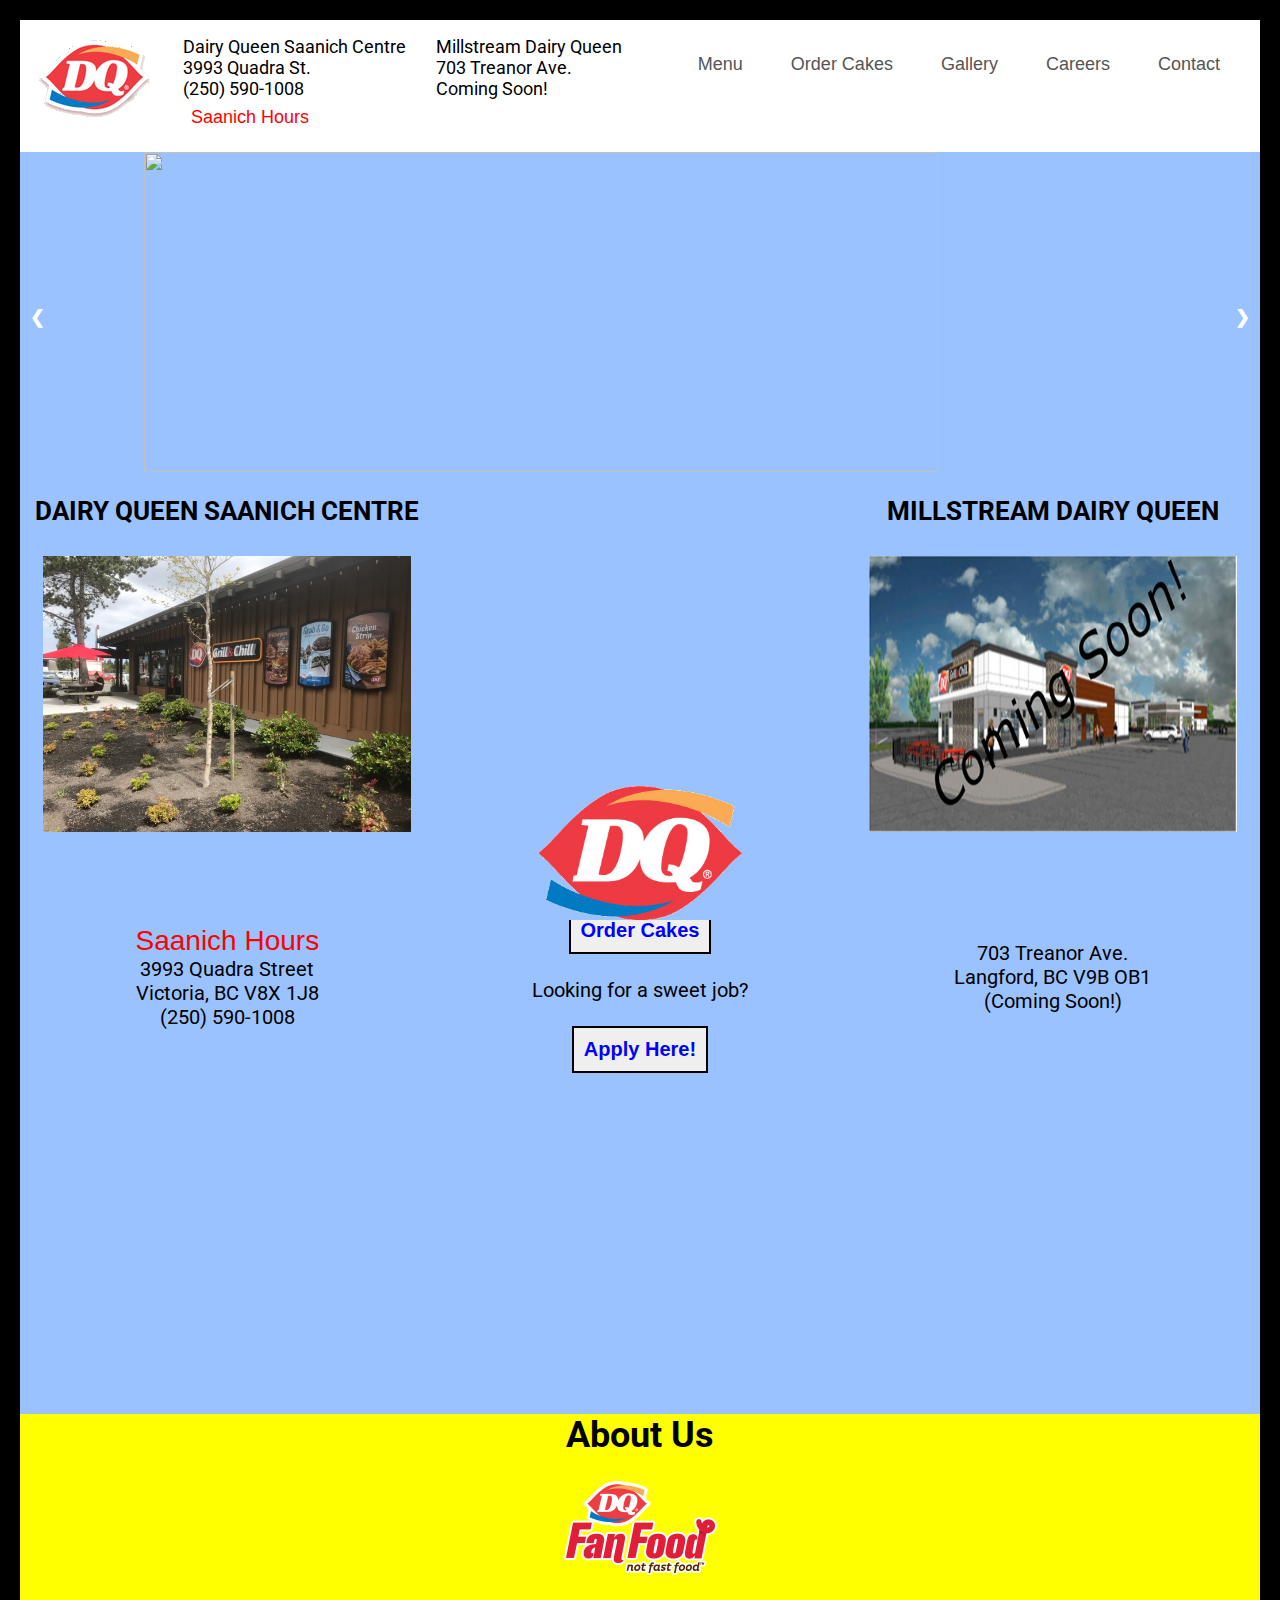
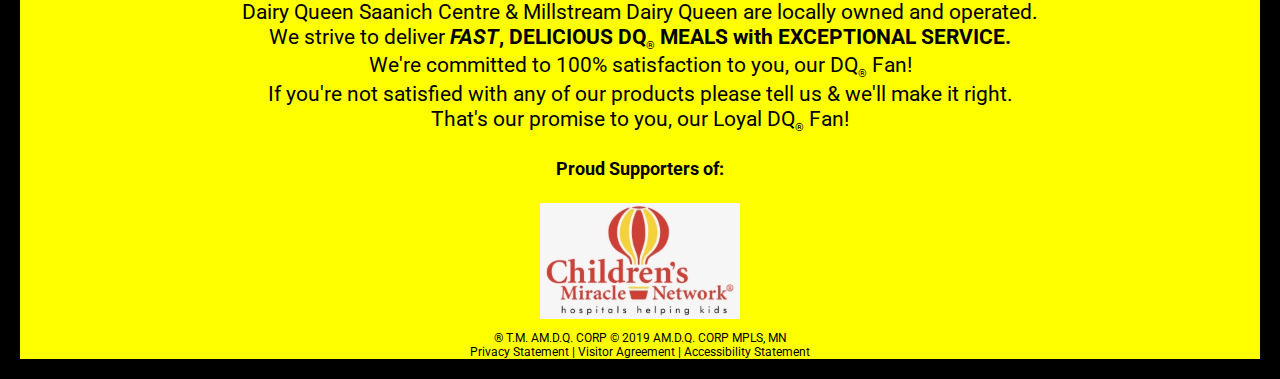
==== commit 2aa5d41c: "fixed location text" ====
--- a/index.html
+++ b/index.html
@@ -1,4 +1,4 @@
-<!DOCTYPE html>
+﻿<!DOCTYPE html>
 <html>
     <head>
         <meta name="viewport" content="width=device-width, initial-scale=1"charset="utf-8">
@@ -14,8 +14,8 @@
                     <a href="index.html" title="Return To Site Main Page"class=viewing><img src="./images/logo_dq.png" class="logo"/></a>
                     <div class="menu">
                         <li> 
-                            <button class="dropbtn">
-                                <a href="https://www.dairyqueen.com/ca-en/Company/Contact-Us/?localechange=1&" title="Contact Us">Contact</a>
+                            <button class="dropbtn" onclick="scrollWindow()">
+				Contact
                             </button>
                         </li>
                         <li>  
@@ -60,7 +60,7 @@
                             <li>
                                 Dairy Queen Saanich Centre<br>
                                     3993 Quadra St. <br>
-                                    (250) 590-1008<br>
+                                    <a href="tel:+12505901008" class="phone">(250) 590-1008</a><br>
                                     <button class ="hours-button" onclick="saanichHoursDisplay()">Saanich Hours</button>
                                 <div id="saanich-hours" >
                                     
@@ -78,7 +78,7 @@
                         </div>
                         <div class="store-millstream">
                                 Millstream Dairy Queen<br>
-                                    703 Treanor Rd.<br>
+                                    703 Treanor Ave.<br>
                                     Coming Soon!<br>
                                     <!--
                                     <button class="hours-button" onclick="millstreamHoursDisplay()">Millstream Hours</button>
@@ -182,7 +182,7 @@
                                 <br/>
                                 3993 Quadra Street<br/>
                                 Victoria, BC V8X 1J8<br/>
-                                (250) 590-1008<br/>
+                                <a href="tel:+12505901008" class="phone">(250) 590-1008</a><br>
                             </div>
                         </td>
                         <td>
--- a/styles.css
+++ b/styles.css
@@ -359,7 +359,7 @@
   padding-right: 20px;
 }
 
-#saanich-bottom p, #saanich-hours p, #millstream-hours td,#millstream-hours th, #millstream-bottom td, #millstream-bottom th {
+#saanich-bottom, #saanich-hours p , #millstream-hours td,#millstream-hours th, #millstream-bottom td, #millstream-bottom th, .store-saanich, .store-millstream {
   font-family: -apple-system, BlinkMacSystemFont, 'Segoe UI', Roboto, Oxygen, Ubuntu, Cantarell, 'Open Sans', 'Helvetica Neue', sans-serif;
   font-size: 18px;
 }
@@ -368,6 +368,10 @@
   font-size: 20px;
 }
 
+.phone, .phone a, .phone:hover{
+  color: black;
+  padding: 0;
+}
 .icons form {
   font-size: 20px;
 }
